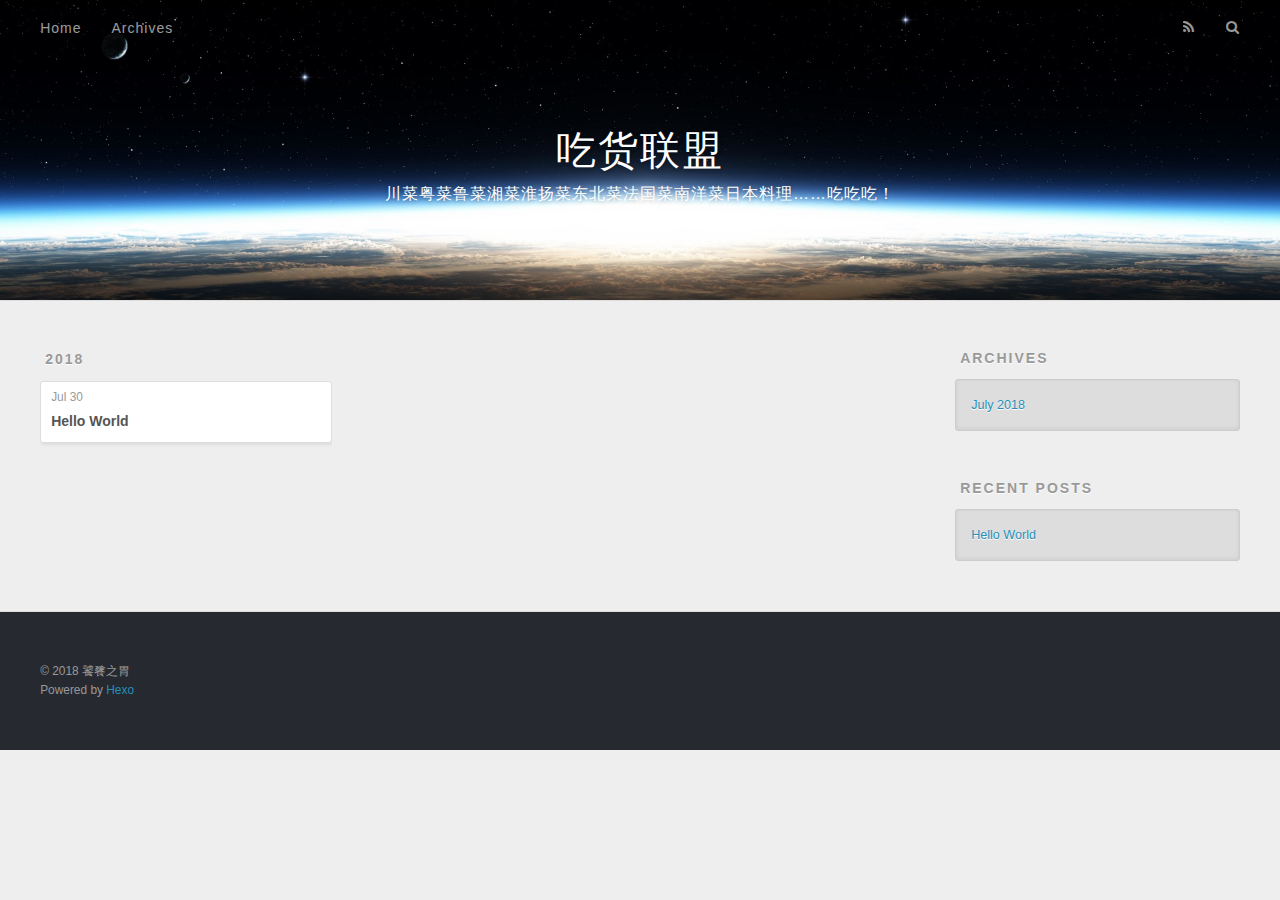
==== archives/index.html @ d6b291f6 "Site updated: 2018-07-30 10:51:39" ====
<!DOCTYPE html>
<html>
<head>
  <meta charset="utf-8">
  

  
  <title>Archives | 吃货联盟</title>
  <meta name="viewport" content="width=device-width, initial-scale=1, maximum-scale=1">
  <meta name="description" content="什么都吃">
<meta property="og:type" content="website">
<meta property="og:title" content="吃货联盟">
<meta property="og:url" content="http://chibufei.github.io/archives/index.html">
<meta property="og:site_name" content="吃货联盟">
<meta property="og:description" content="什么都吃">
<meta property="og:locale" content="zh">
<meta name="twitter:card" content="summary">
<meta name="twitter:title" content="吃货联盟">
<meta name="twitter:description" content="什么都吃">
  
    <link rel="alternate" href="/atom.xml" title="吃货联盟" type="application/atom+xml">
  
  
    <link rel="icon" href="/favicon.png">
  
  
    <link href="//fonts.googleapis.com/css?family=Source+Code+Pro" rel="stylesheet" type="text/css">
  
  <link rel="stylesheet" href="/css/style.css">
</head>

<body>
  <div id="container">
    <div id="wrap">
      <header id="header">
  <div id="banner"></div>
  <div id="header-outer" class="outer">
    <div id="header-title" class="inner">
      <h1 id="logo-wrap">
        <a href="/" id="logo">吃货联盟</a>
      </h1>
      
        <h2 id="subtitle-wrap">
          <a href="/" id="subtitle">川菜粤菜鲁菜湘菜淮扬菜东北菜法国菜南洋菜日本料理……吃吃吃！</a>
        </h2>
      
    </div>
    <div id="header-inner" class="inner">
      <nav id="main-nav">
        <a id="main-nav-toggle" class="nav-icon"></a>
        
          <a class="main-nav-link" href="/">Home</a>
        
          <a class="main-nav-link" href="/archives">Archives</a>
        
      </nav>
      <nav id="sub-nav">
        
          <a id="nav-rss-link" class="nav-icon" href="/atom.xml" title="RSS Feed"></a>
        
        <a id="nav-search-btn" class="nav-icon" title="Search"></a>
      </nav>
      <div id="search-form-wrap">
        <form action="//google.com/search" method="get" accept-charset="UTF-8" class="search-form"><input type="search" name="q" class="search-form-input" placeholder="Search"><button type="submit" class="search-form-submit">&#xF002;</button><input type="hidden" name="sitesearch" value="http://chibufei.github.io"></form>
      </div>
    </div>
  </div>
</header>
      <div class="outer">
        <section id="main">
  
  
    
    
      
      
      <section class="archives-wrap">
        <div class="archive-year-wrap">
          <a href="/archives/2018" class="archive-year">2018</a>
        </div>
        <div class="archives">
    
    <article class="archive-article archive-type-post">
  <div class="archive-article-inner">
    <header class="archive-article-header">
      <a href="/2018/07/30/hello-world/" class="archive-article-date">
  <time datetime="2018-07-30T02:27:54.958Z" itemprop="datePublished">Jul 30</time>
</a>
      
  
    <h1 itemprop="name">
      <a class="archive-article-title" href="/2018/07/30/hello-world/">Hello World</a>
    </h1>
  

    </header>
  </div>
</article>
  
  
    </div></section>
  


</section>
        
          <aside id="sidebar">
  
    

  
    

  
    
  
    
  <div class="widget-wrap">
    <h3 class="widget-title">Archives</h3>
    <div class="widget">
      <ul class="archive-list"><li class="archive-list-item"><a class="archive-list-link" href="/archives/2018/07/">July 2018</a></li></ul>
    </div>
  </div>


  
    
  <div class="widget-wrap">
    <h3 class="widget-title">Recent Posts</h3>
    <div class="widget">
      <ul>
        
          <li>
            <a href="/2018/07/30/hello-world/">Hello World</a>
          </li>
        
      </ul>
    </div>
  </div>

  
</aside>
        
      </div>
      <footer id="footer">
  
  <div class="outer">
    <div id="footer-info" class="inner">
      &copy; 2018 饕餮之胃<br>
      Powered by <a href="http://hexo.io/" target="_blank">Hexo</a>
    </div>
  </div>
</footer>
    </div>
    <nav id="mobile-nav">
  
    <a href="/" class="mobile-nav-link">Home</a>
  
    <a href="/archives" class="mobile-nav-link">Archives</a>
  
</nav>
    

<script src="//ajax.googleapis.com/ajax/libs/jquery/2.0.3/jquery.min.js"></script>


  <link rel="stylesheet" href="/fancybox/jquery.fancybox.css">
  <script src="/fancybox/jquery.fancybox.pack.js"></script>


<script src="/js/script.js"></script>



  </div>
</body>
</html>
---- css/style.css ----
body {
  width: 100%;
}
body:before,
body:after {
  content: "";
  display: table;
}
body:after {
  clear: both;
}
html,
body,
div,
span,
applet,
object,
iframe,
h1,
h2,
h3,
h4,
h5,
h6,
p,
blockquote,
pre,
a,
abbr,
acronym,
address,
big,
cite,
code,
del,
dfn,
em,
img,
ins,
kbd,
q,
s,
samp,
small,
strike,
strong,
sub,
sup,
tt,
var,
dl,
dt,
dd,
ol,
ul,
li,
fieldset,
form,
label,
legend,
table,
caption,
tbody,
tfoot,
thead,
tr,
th,
td {
  margin: 0;
  padding: 0;
  border: 0;
  outline: 0;
  font-weight: inherit;
  font-style: inherit;
  font-family: inherit;
  font-size: 100%;
  vertical-align: baseline;
}
body {
  line-height: 1;
  color: #000;
  background: #fff;
}
ol,
ul {
  list-style: none;
}
table {
  border-collapse: separate;
  border-spacing: 0;
  vertical-align: middle;
}
caption,
th,
td {
  text-align: left;
  font-weight: normal;
  vertical-align: middle;
}
a img {
  border: none;
}
input,
button {
  margin: 0;
  padding: 0;
}
input::-moz-focus-inner,
button::-moz-focus-inner {
  border: 0;
  padding: 0;
}
@font-face {
  font-family: FontAwesome;
  font-style: normal;
  font-weight: normal;
  src: url("fonts/fontawesome-webfont.eot?v=#4.0.3");
  src: url("fonts/fontawesome-webfont.eot?#iefix&v=#4.0.3") format("embedded-opentype"), url("fonts/fontawesome-webfont.woff?v=#4.0.3") format("woff"), url("fonts/fontawesome-webfont.ttf?v=#4.0.3") format("truetype"), url("fonts/fontawesome-webfont.svg#fontawesomeregular?v=#4.0.3") format("svg");
}
html,
body,
#container {
  height: 100%;
}
body {
  background: #eee;
  font: 14px -apple-system, BlinkMacSystemFont, "Segoe UI", "Roboto", "Oxygen", "Ubuntu", "Cantarell", "Fira Sans", "Droid Sans", "Helvetica Neue", sans-serif;
  -webkit-text-size-adjust: 100%;
}
.outer {
  max-width: 1220px;
  margin: 0 auto;
  padding: 0 20px;
}
.outer:before,
.outer:after {
  content: "";
  display: table;
}
.outer:after {
  clear: both;
}
.inner {
  display: inline;
  float: left;
  width: 98.33333333333333%;
  margin: 0 0.833333333333333%;
}
.left,
.alignleft {
  float: left;
}
.right,
.alignright {
  float: right;
}
.clear {
  clear: both;
}
#container {
  position: relative;
}
.mobile-nav-on {
  overflow: hidden;
}
#wrap {
  height: 100%;
  width: 100%;
  position: absolute;
  top: 0;
  left: 0;
  -webkit-transition: 0.2s ease-out;
  -moz-transition: 0.2s ease-out;
  -ms-transition: 0.2s ease-out;
  transition: 0.2s ease-out;
  z-index: 1;
  background: #eee;
}
.mobile-nav-on #wrap {
  left: 280px;
}
@media screen and (min-width: 768px) {
  #main {
    display: inline;
    float: left;
    width: 73.33333333333333%;
    margin: 0 0.833333333333333%;
  }
}
.article-date,
.article-category-link,
.archive-year,
.widget-title {
  text-decoration: none;
  text-transform: uppercase;
  letter-spacing: 2px;
  color: #999;
  margin-bottom: 1em;
  margin-left: 5px;
  line-height: 1em;
  text-shadow: 0 1px #fff;
  font-weight: bold;
}
.article-inner,
.archive-article-inner {
  background: #fff;
  -webkit-box-shadow: 1px 2px 3px #ddd;
  box-shadow: 1px 2px 3px #ddd;
  border: 1px solid #ddd;
  border-radius: 3px;
}
.article-entry h1,
.widget h1 {
  font-size: 2em;
}
.article-entry h2,
.widget h2 {
  font-size: 1.5em;
}
.article-entry h3,
.widget h3 {
  font-size: 1.3em;
}
.article-entry h4,
.widget h4 {
  font-size: 1.2em;
}
.article-entry h5,
.widget h5 {
  font-size: 1em;
}
.article-entry h6,
.widget h6 {
  font-size: 1em;
  color: #999;
}
.article-entry hr,
.widget hr {
  border: 1px dashed #ddd;
}
.article-entry strong,
.widget strong {
  font-weight: bold;
}
.article-entry em,
.widget em,
.article-entry cite,
.widget cite {
  font-style: italic;
}
.article-entry sup,
.widget sup,
.article-entry sub,
.widget sub {
  font-size: 0.75em;
  line-height: 0;
  position: relative;
  vertical-align: baseline;
}
.article-entry sup,
.widget sup {
  top: -0.5em;
}
.article-entry sub,
.widget sub {
  bottom: -0.2em;
}
.article-entry small,
.widget small {
  font-size: 0.85em;
}
.article-entry acronym,
.widget acronym,
.article-entry abbr,
.widget abbr {
  border-bottom: 1px dotted;
}
.article-entry ul,
.widget ul,
.article-entry ol,
.widget ol,
.article-entry dl,
.widget dl {
  margin: 0 20px;
  line-height: 1.6em;
}
.article-entry ul ul,
.widget ul ul,
.article-entry ol ul,
.widget ol ul,
.article-entry ul ol,
.widget ul ol,
.article-entry ol ol,
.widget ol ol {
  margin-top: 0;
  margin-bottom: 0;
}
.article-entry ul,
.widget ul {
  list-style: disc;
}
.article-entry ol,
.widget ol {
  list-style: decimal;
}
.article-entry dt,
.widget dt {
  font-weight: bold;
}
#header {
  height: 300px;
  position: relative;
  border-bottom: 1px solid #ddd;
}
#header:before,
#header:after {
  content: "";
  position: absolute;
  left: 0;
  right: 0;
  height: 40px;
}
#header:before {
  top: 0;
  background: -webkit-linear-gradient(rgba(0,0,0,0.2), transparent);
  background: -moz-linear-gradient(rgba(0,0,0,0.2), transparent);
  background: -ms-linear-gradient(rgba(0,0,0,0.2), transparent);
  background: linear-gradient(rgba(0,0,0,0.2), transparent);
}
#header:after {
  bottom: 0;
  background: -webkit-linear-gradient(transparent, rgba(0,0,0,0.2));
  background: -moz-linear-gradient(transparent, rgba(0,0,0,0.2));
  background: -ms-linear-gradient(transparent, rgba(0,0,0,0.2));
  background: linear-gradient(transparent, rgba(0,0,0,0.2));
}
#header-outer {
  height: 100%;
  position: relative;
}
#header-inner {
  position: relative;
  overflow: hidden;
}
#banner {
  position: absolute;
  top: 0;
  left: 0;
  width: 100%;
  height: 100%;
  background: url("images/banner.jpg") center #000;
  -webkit-background-size: cover;
  -moz-background-size: cover;
  background-size: cover;
  z-index: -1;
}
#header-title {
  text-align: center;
  height: 40px;
  position: absolute;
  top: 50%;
  left: 0;
  margin-top: -20px;
}
#logo,
#subtitle {
  text-decoration: none;
  color: #fff;
  font-weight: 300;
  text-shadow: 0 1px 4px rgba(0,0,0,0.3);
}
#logo {
  font-size: 40px;
  line-height: 40px;
  letter-spacing: 2px;
}
#subtitle {
  font-size: 16px;
  line-height: 16px;
  letter-spacing: 1px;
}
#subtitle-wrap {
  margin-top: 16px;
}
#main-nav {
  float: left;
  margin-left: -15px;
}
.nav-icon,
.main-nav-link {
  float: left;
  color: #fff;
  opacity: 0.6;
  text-decoration: none;
  text-shadow: 0 1px rgba(0,0,0,0.2);
  -webkit-transition: opacity 0.2s;
  -moz-transition: opacity 0.2s;
  -ms-transition: opacity 0.2s;
  transition: opacity 0.2s;
  display: block;
  padding: 20px 15px;
}
.nav-icon:hover,
.main-nav-link:hover {
  opacity: 1;
}
.nav-icon {
  font-family: FontAwesome;
  text-align: center;
  font-size: 14px;
  width: 14px;
  height: 14px;
  padding: 20px 15px;
  position: relative;
  cursor: pointer;
}
.main-nav-link {
  font-weight: 300;
  letter-spacing: 1px;
}
@media screen and (max-width: 479px) {
  .main-nav-link {
    display: none;
  }
}
#main-nav-toggle {
  display: none;
}
#main-nav-toggle:before {
  content: "\f0c9";
}
@media screen and (max-width: 479px) {
  #main-nav-toggle {
    display: block;
  }
}
#sub-nav {
  float: right;
  margin-right: -15px;
}
#nav-rss-link:before {
  content: "\f09e";
}
#nav-search-btn:before {
  content: "\f002";
}
#search-form-wrap {
  position: absolute;
  top: 15px;
  width: 150px;
  height: 30px;
  right: -150px;
  opacity: 0;
  -webkit-transition: 0.2s ease-out;
  -moz-transition: 0.2s ease-out;
  -ms-transition: 0.2s ease-out;
  transition: 0.2s ease-out;
}
#search-form-wrap.on {
  opacity: 1;
  right: 0;
}
@media screen and (max-width: 479px) {
  #search-form-wrap {
    width: 100%;
    right: -100%;
  }
}
.search-form {
  position: absolute;
  top: 0;
  left: 0;
  right: 0;
  background: #fff;
  padding: 5px 15px;
  border-radius: 15px;
  -webkit-box-shadow: 0 0 10px rgba(0,0,0,0.3);
  box-shadow: 0 0 10px rgba(0,0,0,0.3);
}
.search-form-input {
  border: none;
  background: none;
  color: #555;
  width: 100%;
  font: 13px -apple-system, BlinkMacSystemFont, "Segoe UI", "Roboto", "Oxygen", "Ubuntu", "Cantarell", "Fira Sans", "Droid Sans", "Helvetica Neue", sans-serif;
  outline: none;
}
.search-form-input::-webkit-search-results-decoration,
.search-form-input::-webkit-search-cancel-button {
  -webkit-appearance: none;
}
.search-form-submit {
  position: absolute;
  top: 50%;
  right: 10px;
  margin-top: -7px;
  font: 13px FontAwesome;
  border: none;
  background: none;
  color: #bbb;
  cursor: pointer;
}
.search-form-submit:hover,
.search-form-submit:focus {
  color: #777;
}
.article {
  margin: 50px 0;
}
.article-inner {
  overflow: hidden;
}
.article-meta:before,
.article-meta:after {
  content: "";
  display: table;
}
.article-meta:after {
  clear: both;
}
.article-date {
  float: left;
}
.article-category {
  float: left;
  line-height: 1em;
  color: #ccc;
  text-shadow: 0 1px #fff;
  margin-left: 8px;
}
.article-category:before {
  content: "\2022";
}
.article-category-link {
  margin: 0 12px 1em;
}
.article-header {
  padding: 20px 20px 0;
}
.article-title {
  text-decoration: none;
  font-size: 2em;
  font-weight: bold;
  color: #555;
  line-height: 1.1em;
  -webkit-transition: color 0.2s;
  -moz-transition: color 0.2s;
  -ms-transition: color 0.2s;
  transition: color 0.2s;
}
a.article-title:hover {
  color: #258fb8;
}
.article-entry {
  color: #555;
  padding: 0 20px;
}
.article-entry:before,
.article-entry:after {
  content: "";
  display: table;
}
.article-entry:after {
  clear: both;
}
.article-entry p,
.article-entry table {
  line-height: 1.6em;
  margin: 1.6em 0;
}
.article-entry h1,
.article-entry h2,
.article-entry h3,
.article-entry h4,
.article-entry h5,
.article-entry h6 {
  font-weight: bold;
}
.article-entry h1,
.article-entry h2,
.article-entry h3,
.article-entry h4,
.article-entry h5,
.article-entry h6 {
  line-height: 1.1em;
  margin: 1.1em 0;
}
.article-entry a {
  color: #258fb8;
  text-decoration: none;
}
.article-entry a:hover {
  text-decoration: underline;
}
.article-entry ul,
.article-entry ol,
.article-entry dl {
  margin-top: 1.6em;
  margin-bottom: 1.6em;
}
.article-entry img,
.article-entry video {
  max-width: 100%;
  height: auto;
  display: block;
  margin: auto;
}
.article-entry iframe {
  border: none;
}
.article-entry table {
  width: 100%;
  border-collapse: collapse;
  border-spacing: 0;
}
.article-entry th {
  font-weight: bold;
  border-bottom: 3px solid #ddd;
  padding-bottom: 0.5em;
}
.article-entry td {
  border-bottom: 1px solid #ddd;
  padding: 10px 0;
}
.article-entry blockquote {
  font-family: Georgia, "Times New Roman", serif;
  font-size: 1.4em;
  margin: 1.6em 20px;
  text-align: center;
}
.article-entry blockquote footer {
  font-size: 14px;
  margin: 1.6em 0;
  font-family: -apple-system, BlinkMacSystemFont, "Segoe UI", "Roboto", "Oxygen", "Ubuntu", "Cantarell", "Fira Sans", "Droid Sans", "Helvetica Neue", sans-serif;
}
.article-entry blockquote footer cite:before {
  content: "—";
  padding: 0 0.5em;
}
.article-entry .pullquote {
  text-align: left;
  width: 45%;
  margin: 0;
}
.article-entry .pullquote.left {
  margin-left: 0.5em;
  margin-right: 1em;
}
.article-entry .pullquote.right {
  margin-right: 0.5em;
  margin-left: 1em;
}
.article-entry .caption {
  color: #999;
  display: block;
  font-size: 0.9em;
  margin-top: 0.5em;
  position: relative;
  text-align: center;
}
.article-entry .video-container {
  position: relative;
  padding-top: 56.25%;
  height: 0;
  overflow: hidden;
}
.article-entry .video-container iframe,
.article-entry .video-container object,
.article-entry .video-container embed {
  position: absolute;
  top: 0;
  left: 0;
  width: 100%;
  height: 100%;
  margin-top: 0;
}
.article-more-link a {
  display: inline-block;
  line-height: 1em;
  padding: 6px 15px;
  border-radius: 15px;
  background: #eee;
  color: #999;
  text-shadow: 0 1px #fff;
  text-decoration: none;
}
.article-more-link a:hover {
  background: #258fb8;
  color: #fff;
  text-decoration: none;
  text-shadow: 0 1px #1e7293;
}
.article-footer {
  font-size: 0.85em;
  line-height: 1.6em;
  border-top: 1px solid #ddd;
  padding-top: 1.6em;
  margin: 0 20px 20px;
}
.article-footer:before,
.article-footer:after {
  content: "";
  display: table;
}
.article-footer:after {
  clear: both;
}
.article-footer a {
  color: #999;
  text-decoration: none;
}
.article-footer a:hover {
  color: #555;
}
.article-tag-list-item {
  float: left;
  margin-right: 10px;
}
.article-tag-list-link:before {
  content: "#";
}
.article-comment-link {
  float: right;
}
.article-comment-link:before {
  content: "\f075";
  font-family: FontAwesome;
  padding-right: 8px;
}
.article-share-link {
  cursor: pointer;
  float: right;
  margin-left: 20px;
}
.article-share-link:before {
  content: "\f064";
  font-family: FontAwesome;
  padding-right: 6px;
}
#article-nav {
  position: relative;
}
#article-nav:before,
#article-nav:after {
  content: "";
  display: table;
}
#article-nav:after {
  clear: both;
}
@media screen and (min-width: 768px) {
  #article-nav {
    margin: 50px 0;
  }
  #article-nav:before {
    width: 8px;
    height: 8px;
    position: absolute;
    top: 50%;
    left: 50%;
    margin-top: -4px;
    margin-left: -4px;
    content: "";
    border-radius: 50%;
    background: #ddd;
    -webkit-box-shadow: 0 1px 2px #fff;
    box-shadow: 0 1px 2px #fff;
  }
}
.article-nav-link-wrap {
  text-decoration: none;
  text-shadow: 0 1px #fff;
  color: #999;
  -webkit-box-sizing: border-box;
  -moz-box-sizing: border-box;
  box-sizing: border-box;
  margin-top: 50px;
  text-align: center;
  display: block;
}
.article-nav-link-wrap:hover {
  color: #555;
}
@media screen and (min-width: 768px) {
  .article-nav-link-wrap {
    width: 50%;
    margin-top: 0;
  }
}
@media screen and (min-width: 768px) {
  #article-nav-newer {
    float: left;
    text-align: right;
    padding-right: 20px;
  }
}
@media screen and (min-width: 768px) {
  #article-nav-older {
    float: right;
    text-align: left;
    padding-left: 20px;
  }
}
.article-nav-caption {
  text-transform: uppercase;
  letter-spacing: 2px;
  color: #ddd;
  line-height: 1em;
  font-weight: bold;
}
#article-nav-newer .article-nav-caption {
  margin-right: -2px;
}
.article-nav-title {
  font-size: 0.85em;
  line-height: 1.6em;
  margin-top: 0.5em;
}
.article-share-box {
  position: absolute;
  display: none;
  background: #fff;
  -webkit-box-shadow: 1px 2px 10px rgba(0,0,0,0.2);
  box-shadow: 1px 2px 10px rgba(0,0,0,0.2);
  border-radius: 3px;
  margin-left: -145px;
  overflow: hidden;
  z-index: 1;
}
.article-share-box.on {
  display: block;
}
.article-share-input {
  width: 100%;
  background: none;
  -webkit-box-sizing: border-box;
  -moz-box-sizing: border-box;
  box-sizing: border-box;
  font: 14px -apple-system, BlinkMacSystemFont, "Segoe UI", "Roboto", "Oxygen", "Ubuntu", "Cantarell", "Fira Sans", "Droid Sans", "Helvetica Neue", sans-serif;
  padding: 0 15px;
  color: #555;
  outline: none;
  border: 1px solid #ddd;
  border-radius: 3px 3px 0 0;
  height: 36px;
  line-height: 36px;
}
.article-share-links {
  background: #eee;
}
.article-share-links:before,
.article-share-links:after {
  content: "";
  display: table;
}
.article-share-links:after {
  clear: both;
}
.article-share-twitter,
.article-share-facebook,
.article-share-pinterest,
.article-share-google {
  width: 50px;
  height: 36px;
  display: block;
  float: left;
  position: relative;
  color: #999;
  text-shadow: 0 1px #fff;
}
.article-share-twitter:before,
.article-share-facebook:before,
.article-share-pinterest:before,
.article-share-google:before {
  font-size: 20px;
  font-family: FontAwesome;
  width: 20px;
  height: 20px;
  position: absolute;
  top: 50%;
  left: 50%;
  margin-top: -10px;
  margin-left: -10px;
  text-align: center;
}
.article-share-twitter:hover,
.article-share-facebook:hover,
.article-share-pinterest:hover,
.article-share-google:hover {
  color: #fff;
}
.article-share-twitter:before {
  content: "\f099";
}
.article-share-twitter:hover {
  background: #00aced;
  text-shadow: 0 1px #008abe;
}
.article-share-facebook:before {
  content: "\f09a";
}
.article-share-facebook:hover {
  background: #3b5998;
  text-shadow: 0 1px #2f477a;
}
.article-share-pinterest:before {
  content: "\f0d2";
}
.article-share-pinterest:hover {
  background: #cb2027;
  text-shadow: 0 1px #a21a1f;
}
.article-share-google:before {
  content: "\f0d5";
}
.article-share-google:hover {
  background: #dd4b39;
  text-shadow: 0 1px #be3221;
}
.article-gallery {
  background: #000;
  position: relative;
}
.article-gallery-photos {
  position: relative;
  overflow: hidden;
}
.article-gallery-img {
  display: none;
  max-width: 100%;
}
.article-gallery-img:first-child {
  display: block;
}
.article-gallery-img.loaded {
  position: absolute;
  display: block;
}
.article-gallery-img img {
  display: block;
  max-width: 100%;
  margin: 0 auto;
}
#comments {
  background: #fff;
  -webkit-box-shadow: 1px 2px 3px #ddd;
  box-shadow: 1px 2px 3px #ddd;
  padding: 20px;
  border: 1px solid #ddd;
  border-radius: 3px;
  margin: 50px 0;
}
#comments a {
  color: #258fb8;
}
.archives-wrap {
  margin: 50px 0;
}
.archives:before,
.archives:after {
  content: "";
  display: table;
}
.archives:after {
  clear: both;
}
.archive-year-wrap {
  margin-bottom: 1em;
}
.archives {
  -webkit-column-gap: 10px;
  -moz-column-gap: 10px;
  column-gap: 10px;
}
@media screen and (min-width: 480px) and (max-width: 767px) {
  .archives {
    -webkit-column-count: 2;
    -moz-column-count: 2;
    column-count: 2;
  }
}
@media screen and (min-width: 768px) {
  .archives {
    -webkit-column-count: 3;
    -moz-column-count: 3;
    column-count: 3;
  }
}
.archive-article {
  -webkit-column-break-inside: avoid;
  page-break-inside: avoid;
  overflow: hidden;
  break-inside: avoid-column;
}
.archive-article-inner {
  padding: 10px;
  margin-bottom: 15px;
}
.archive-article-title {
  text-decoration: none;
  font-weight: bold;
  color: #555;
  -webkit-transition: color 0.2s;
  -moz-transition: color 0.2s;
  -ms-transition: color 0.2s;
  transition: color 0.2s;
  line-height: 1.6em;
}
.archive-article-title:hover {
  color: #258fb8;
}
.archive-article-footer {
  margin-top: 1em;
}
.archive-article-date {
  color: #999;
  text-decoration: none;
  font-size: 0.85em;
  line-height: 1em;
  margin-bottom: 0.5em;
  display: block;
}
#page-nav {
  margin: 50px auto;
  background: #fff;
  -webkit-box-shadow: 1px 2px 3px #ddd;
  box-shadow: 1px 2px 3px #ddd;
  border: 1px solid #ddd;
  border-radius: 3px;
  text-align: center;
  color: #999;
  overflow: hidden;
}
#page-nav:before,
#page-nav:after {
  content: "";
  display: table;
}
#page-nav:after {
  clear: both;
}
#page-nav a,
#page-nav span {
  padding: 10px 20px;
  line-height: 1;
  height: 2ex;
}
#page-nav a {
  color: #999;
  text-decoration: none;
}
#page-nav a:hover {
  background: #999;
  color: #fff;
}
#page-nav .prev {
  float: left;
}
#page-nav .next {
  float: right;
}
#page-nav .page-number {
  display: inline-block;
}
@media screen and (max-width: 479px) {
  #page-nav .page-number {
    display: none;
  }
}
#page-nav .current {
  color: #555;
  font-weight: bold;
}
#page-nav .space {
  color: #ddd;
}
#footer {
  background: #262a30;
  padding: 50px 0;
  border-top: 1px solid #ddd;
  color: #999;
}
#footer a {
  color: #258fb8;
  text-decoration: none;
}
#footer a:hover {
  text-decoration: underline;
}
#footer-info {
  line-height: 1.6em;
  font-size: 0.85em;
}
.article-entry pre,
.article-entry .highlight {
  background: #2d2d2d;
  margin: 0 -20px;
  padding: 15px 20px;
  border-style: solid;
  border-color: #ddd;
  border-width: 1px 0;
  overflow: auto;
  color: #ccc;
  line-height: 22.400000000000002px;
}
.article-entry .highlight .gutter pre,
.article-entry .gist .gist-file .gist-data .line-numbers {
  color: #666;
  font-size: 0.85em;
}
.article-entry pre,
.article-entry code {
  font-family: "Source Code Pro", Consolas, Monaco, Menlo, Consolas, monospace;
}
.article-entry code {
  background: #eee;
  text-shadow: 0 1px #fff;
  padding: 0 0.3em;
}
.article-entry pre code {
  background: none;
  text-shadow: none;
  padding: 0;
}
.article-entry .highlight pre {
  border: none;
  margin: 0;
  padding: 0;
}
.article-entry .highlight table {
  margin: 0;
  width: auto;
}
.article-entry .highlight td {
  border: none;
  padding: 0;
}
.article-entry .highlight figcaption {
  font-size: 0.85em;
  color: #999;
  line-height: 1em;
  margin-bottom: 1em;
}
.article-entry .highlight figcaption:before,
.article-entry .highlight figcaption:after {
  content: "";
  display: table;
}
.article-entry .highlight figcaption:after {
  clear: both;
}
.article-entry .highlight figcaption a {
  float: right;
}
.article-entry .highlight .gutter pre {
  text-align: right;
  padding-right: 20px;
}
.article-entry .highlight .line {
  height: 22.400000000000002px;
}
.article-entry .highlight .line.marked {
  background: #515151;
}
.article-entry .gist {
  margin: 0 -20px;
  border-style: solid;
  border-color: #ddd;
  border-width: 1px 0;
  background: #2d2d2d;
  padding: 15px 20px 15px 0;
}
.article-entry .gist .gist-file {
  border: none;
  font-family: "Source Code Pro", Consolas, Monaco, Menlo, Consolas, monospace;
  margin: 0;
}
.article-entry .gist .gist-file .gist-data {
  background: none;
  border: none;
}
.article-entry .gist .gist-file .gist-data .line-numbers {
  background: none;
  border: none;
  padding: 0 20px 0 0;
}
.article-entry .gist .gist-file .gist-data .line-data {
  padding: 0 !important;
}
.article-entry .gist .gist-file .highlight {
  margin: 0;
  padding: 0;
  border: none;
}
.article-entry .gist .gist-file .gist-meta {
  background: #2d2d2d;
  color: #999;
  font: 0.85em -apple-system, BlinkMacSystemFont, "Segoe UI", "Roboto", "Oxygen", "Ubuntu", "Cantarell", "Fira Sans", "Droid Sans", "Helvetica Neue", sans-serif;
  text-shadow: 0 0;
  padding: 0;
  margin-top: 1em;
  margin-left: 20px;
}
.article-entry .gist .gist-file .gist-meta a {
  color: #258fb8;
  font-weight: normal;
}
.article-entry .gist .gist-file .gist-meta a:hover {
  text-decoration: underline;
}
pre .comment,
pre .title {
  color: #999;
}
pre .variable,
pre .attribute,
pre .tag,
pre .regexp,
pre .ruby .constant,
pre .xml .tag .title,
pre .xml .pi,
pre .xml .doctype,
pre .html .doctype,
pre .css .id,
pre .css .class,
pre .css .pseudo {
  color: #f2777a;
}
pre .number,
pre .preprocessor,
pre .built_in,
pre .literal,
pre .params,
pre .constant {
  color: #f99157;
}
pre .class,
pre .ruby .class .title,
pre .css .rules .attribute {
  color: #9c9;
}
pre .string,
pre .value,
pre .inheritance,
pre .header,
pre .ruby .symbol,
pre .xml .cdata {
  color: #9c9;
}
pre .css .hexcolor {
  color: #6cc;
}
pre .function,
pre .python .decorator,
pre .python .title,
pre .ruby .function .title,
pre .ruby .title .keyword,
pre .perl .sub,
pre .javascript .title,
pre .coffeescript .title {
  color: #69c;
}
pre .keyword,
pre .javascript .function {
  color: #c9c;
}
@media screen and (max-width: 479px) {
  #mobile-nav {
    position: absolute;
    top: 0;
    left: 0;
    width: 280px;
    height: 100%;
    background: #191919;
    border-right: 1px solid #fff;
  }
}
@media screen and (max-width: 479px) {
  .mobile-nav-link {
    display: block;
    color: #999;
    text-decoration: none;
    padding: 15px 20px;
    font-weight: bold;
  }
  .mobile-nav-link:hover {
    color: #fff;
  }
}
@media screen and (min-width: 768px) {
  #sidebar {
    display: inline;
    float: left;
    width: 23.333333333333332%;
    margin: 0 0.833333333333333%;
  }
}
.widget-wrap {
  margin: 50px 0;
}
.widget {
  color: #777;
  text-shadow: 0 1px #fff;
  background: #ddd;
  -webkit-box-shadow: 0 -1px 4px #ccc inset;
  box-shadow: 0 -1px 4px #ccc inset;
  border: 1px solid #ccc;
  padding: 15px;
  border-radius: 3px;
}
.widget a {
  color: #258fb8;
  text-decoration: none;
}
.widget a:hover {
  text-decoration: underline;
}
.widget ul ul,
.widget ol ul,
.widget dl ul,
.widget ul ol,
.widget ol ol,
.widget dl ol,
.widget ul dl,
.widget ol dl,
.widget dl dl {
  margin-left: 15px;
  list-style: disc;
}
.widget {
  line-height: 1.6em;
  word-wrap: break-word;
  font-size: 0.9em;
}
.widget ul,
.widget ol {
  list-style: none;
  margin: 0;
}
.widget ul ul,
.widget ol ul,
.widget ul ol,
.widget ol ol {
  margin: 0 20px;
}
.widget ul ul,
.widget ol ul {
  list-style: disc;
}
.widget ul ol,
.widget ol ol {
  list-style: decimal;
}
.category-list-count,
.tag-list-count,
.archive-list-count {
  padding-left: 5px;
  color: #999;
  font-size: 0.85em;
}
.category-list-count:before,
.tag-list-count:before,
.archive-list-count:before {
  content: "(";
}
.category-list-count:after,
.tag-list-count:after,
.archive-list-count:after {
  content: ")";
}
.tagcloud a {
  margin-right: 5px;
  display: inline-block;
}
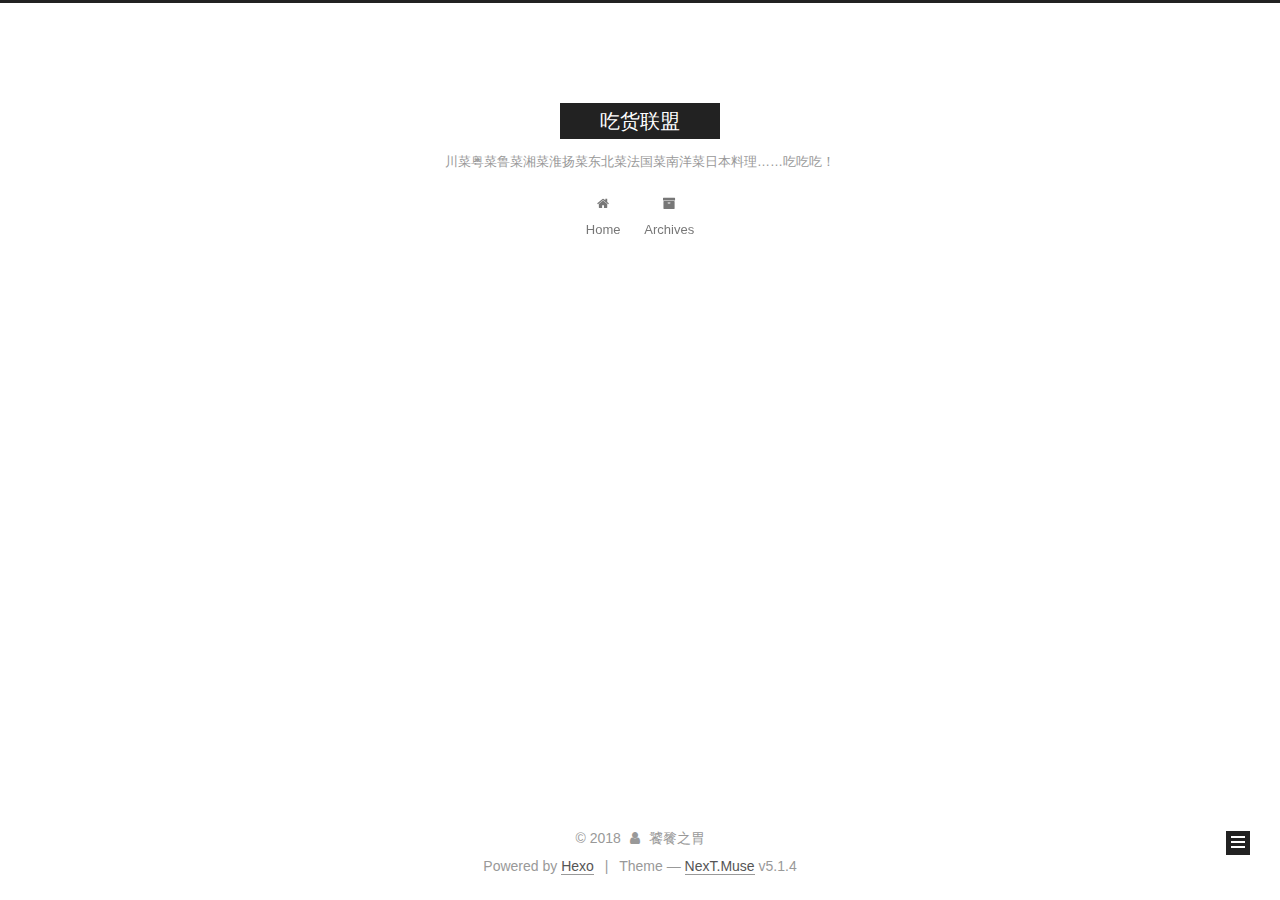
==== commit 2136ab76: "Site updated: 2018-07-30 11:09:52" ====
--- a/archives/index.html
+++ b/archives/index.html
@@ -1,13 +1,85 @@
 <!DOCTYPE html>
-<html>
+
+
+
+  
+
+
+<html class="theme-next muse use-motion" lang="zh">
 <head>
-  <meta charset="utf-8">
-  
-
-  
-  <title>Archives | 吃货联盟</title>
-  <meta name="viewport" content="width=device-width, initial-scale=1, maximum-scale=1">
-  <meta name="description" content="什么都吃">
+  <meta charset="UTF-8"/>
+<meta http-equiv="X-UA-Compatible" content="IE=edge" />
+<meta name="viewport" content="width=device-width, initial-scale=1, maximum-scale=1"/>
+<meta name="theme-color" content="#222">
+
+
+
+
+
+
+
+
+
+<meta http-equiv="Cache-Control" content="no-transform" />
+<meta http-equiv="Cache-Control" content="no-siteapp" />
+
+
+
+
+
+
+
+
+
+
+
+
+
+
+
+
+  
+  
+  <link href="/lib/fancybox/source/jquery.fancybox.css?v=2.1.5" rel="stylesheet" type="text/css" />
+
+
+
+
+
+
+
+<link href="/lib/font-awesome/css/font-awesome.min.css?v=4.6.2" rel="stylesheet" type="text/css" />
+
+<link href="/css/main.css?v=5.1.4" rel="stylesheet" type="text/css" />
+
+
+  <link rel="apple-touch-icon" sizes="180x180" href="/images/apple-touch-icon-next.png?v=5.1.4">
+
+
+  <link rel="icon" type="image/png" sizes="32x32" href="/images/favicon-32x32-next.png?v=5.1.4">
+
+
+  <link rel="icon" type="image/png" sizes="16x16" href="/images/favicon-16x16-next.png?v=5.1.4">
+
+
+  <link rel="mask-icon" href="/images/logo.svg?v=5.1.4" color="#222">
+
+
+
+
+
+  <meta name="keywords" content="Hexo, NexT" />
+
+
+
+
+
+
+
+
+
+
+<meta name="description" content="什么都吃">
 <meta property="og:type" content="website">
 <meta property="og:title" content="吃货联盟">
 <meta property="og:url" content="http://chibufei.github.io/archives/index.html">
@@ -17,161 +89,466 @@
 <meta name="twitter:card" content="summary">
 <meta name="twitter:title" content="吃货联盟">
 <meta name="twitter:description" content="什么都吃">
-  
-    <link rel="alternate" href="/atom.xml" title="吃货联盟" type="application/atom+xml">
-  
-  
-    <link rel="icon" href="/favicon.png">
-  
-  
-    <link href="//fonts.googleapis.com/css?family=Source+Code+Pro" rel="stylesheet" type="text/css">
-  
-  <link rel="stylesheet" href="/css/style.css">
+
+
+
+<script type="text/javascript" id="hexo.configurations">
+  var NexT = window.NexT || {};
+  var CONFIG = {
+    root: '/',
+    scheme: 'Muse',
+    version: '5.1.4',
+    sidebar: {"position":"left","display":"post","offset":12,"b2t":false,"scrollpercent":false,"onmobile":false},
+    fancybox: true,
+    tabs: true,
+    motion: {"enable":true,"async":false,"transition":{"post_block":"fadeIn","post_header":"slideDownIn","post_body":"slideDownIn","coll_header":"slideLeftIn","sidebar":"slideUpIn"}},
+    duoshuo: {
+      userId: '0',
+      author: 'Author'
+    },
+    algolia: {
+      applicationID: '',
+      apiKey: '',
+      indexName: '',
+      hits: {"per_page":10},
+      labels: {"input_placeholder":"Search for Posts","hits_empty":"We didn't find any results for the search: ${query}","hits_stats":"${hits} results found in ${time} ms"}
+    }
+  };
+</script>
+
+
+
+  <link rel="canonical" href="http://chibufei.github.io/archives/"/>
+
+
+
+
+
+  <title>Archive | 吃货联盟</title>
+  
+
+
+
+
+
+
+
+
 </head>
 
-<body>
-  <div id="container">
-    <div id="wrap">
-      <header id="header">
-  <div id="banner"></div>
-  <div id="header-outer" class="outer">
-    <div id="header-title" class="inner">
-      <h1 id="logo-wrap">
-        <a href="/" id="logo">吃货联盟</a>
-      </h1>
-      
-        <h2 id="subtitle-wrap">
-          <a href="/" id="subtitle">川菜粤菜鲁菜湘菜淮扬菜东北菜法国菜南洋菜日本料理……吃吃吃！</a>
-        </h2>
-      
+<body itemscope itemtype="http://schema.org/WebPage" lang="zh">
+
+  
+  
+    
+  
+
+  <div class="container sidebar-position-left page-archive">
+    <div class="headband"></div>
+
+    <header id="header" class="header" itemscope itemtype="http://schema.org/WPHeader">
+      <div class="header-inner"><div class="site-brand-wrapper">
+  <div class="site-meta ">
+    
+
+    <div class="custom-logo-site-title">
+      <a href="/"  class="brand" rel="start">
+        <span class="logo-line-before"><i></i></span>
+        <span class="site-title">吃货联盟</span>
+        <span class="logo-line-after"><i></i></span>
+      </a>
     </div>
-    <div id="header-inner" class="inner">
-      <nav id="main-nav">
-        <a id="main-nav-toggle" class="nav-icon"></a>
-        
-          <a class="main-nav-link" href="/">Home</a>
-        
-          <a class="main-nav-link" href="/archives">Archives</a>
-        
-      </nav>
-      <nav id="sub-nav">
-        
-          <a id="nav-rss-link" class="nav-icon" href="/atom.xml" title="RSS Feed"></a>
-        
-        <a id="nav-search-btn" class="nav-icon" title="Search"></a>
-      </nav>
-      <div id="search-form-wrap">
-        <form action="//google.com/search" method="get" accept-charset="UTF-8" class="search-form"><input type="search" name="q" class="search-form-input" placeholder="Search"><button type="submit" class="search-form-submit">&#xF002;</button><input type="hidden" name="sitesearch" value="http://chibufei.github.io"></form>
+      
+        <p class="site-subtitle">川菜粤菜鲁菜湘菜淮扬菜东北菜法国菜南洋菜日本料理……吃吃吃！</p>
+      
+  </div>
+
+  <div class="site-nav-toggle">
+    <button>
+      <span class="btn-bar"></span>
+      <span class="btn-bar"></span>
+      <span class="btn-bar"></span>
+    </button>
+  </div>
+</div>
+
+<nav class="site-nav">
+  
+
+  
+    <ul id="menu" class="menu">
+      
+        
+        <li class="menu-item menu-item-home">
+          <a href="/" rel="section">
+            
+              <i class="menu-item-icon fa fa-fw fa-home"></i> <br />
+            
+            Home
+          </a>
+        </li>
+      
+        
+        <li class="menu-item menu-item-archives">
+          <a href="/archives/" rel="section">
+            
+              <i class="menu-item-icon fa fa-fw fa-archive"></i> <br />
+            
+            Archives
+          </a>
+        </li>
+      
+
+      
+    </ul>
+  
+
+  
+</nav>
+
+
+
+ </div>
+    </header>
+
+    <main id="main" class="main">
+      <div class="main-inner">
+        <div class="content-wrap">
+          <div id="content" class="content">
+            
+
+  
+  
+  
+  <div class="post-block archive">
+    <div id="posts" class="posts-collapse">
+      <span class="archive-move-on"></span>
+
+      <span class="archive-page-counter">
+        
+        
+        
+          
+        
+        Um..! 1 post. Keep on posting.
+      </span>
+
+      
+
+        
+        
+        
+
+        
+          
+          <div class="collection-title">
+            <h1 class="archive-year" id="archive-year-2018">2018</h1>
+          </div>
+        
+        
+
+        
+
+  <article class="post post-type-normal" itemscope itemtype="http://schema.org/Article">
+    <header class="post-header">
+
+      <h2 class="post-title">
+        
+            <a class="post-title-link" href="/2018/07/30/hello-world/" itemprop="url">
+              
+                <span itemprop="name">Hello World</span>
+              
+            </a>
+        
+      </h2>
+
+      <div class="post-meta">
+        <time class="post-time" itemprop="dateCreated"
+              datetime="2018-07-30T10:27:54+08:00"
+              content="2018-07-30" >
+          07-30
+        </time>
       </div>
+
+    </header>
+  </article>
+
+
+
+      
+
     </div>
   </div>
-</header>
-      <div class="outer">
-        <section id="main">
-  
-  
-    
-    
-      
-      
-      <section class="archives-wrap">
-        <div class="archive-year-wrap">
-          <a href="/archives/2018" class="archive-year">2018</a>
+  
+  
+  
+
+  
+
+
+
+          </div>
+          
+
+
+          
+
         </div>
-        <div class="archives">
-    
-    <article class="archive-article archive-type-post">
-  <div class="archive-article-inner">
-    <header class="archive-article-header">
-      <a href="/2018/07/30/hello-world/" class="archive-article-date">
-  <time datetime="2018-07-30T02:27:54.958Z" itemprop="datePublished">Jul 30</time>
-</a>
-      
-  
-    <h1 itemprop="name">
-      <a class="archive-article-title" href="/2018/07/30/hello-world/">Hello World</a>
-    </h1>
-  
-
-    </header>
-  </div>
-</article>
-  
-  
-    </div></section>
-  
-
-
-</section>
-        
-          <aside id="sidebar">
-  
-    
-
-  
-    
-
-  
-    
-  
-    
-  <div class="widget-wrap">
-    <h3 class="widget-title">Archives</h3>
-    <div class="widget">
-      <ul class="archive-list"><li class="archive-list-item"><a class="archive-list-link" href="/archives/2018/07/">July 2018</a></li></ul>
+        
+          
+  
+  <div class="sidebar-toggle">
+    <div class="sidebar-toggle-line-wrap">
+      <span class="sidebar-toggle-line sidebar-toggle-line-first"></span>
+      <span class="sidebar-toggle-line sidebar-toggle-line-middle"></span>
+      <span class="sidebar-toggle-line sidebar-toggle-line-last"></span>
     </div>
   </div>
 
-
-  
+  <aside id="sidebar" class="sidebar">
     
-  <div class="widget-wrap">
-    <h3 class="widget-title">Recent Posts</h3>
-    <div class="widget">
-      <ul>
-        
-          <li>
-            <a href="/2018/07/30/hello-world/">Hello World</a>
-          </li>
-        
-      </ul>
+    <div class="sidebar-inner">
+
+      
+
+      
+
+      <section class="site-overview-wrap sidebar-panel sidebar-panel-active">
+        <div class="site-overview">
+          <div class="site-author motion-element" itemprop="author" itemscope itemtype="http://schema.org/Person">
+            
+              <p class="site-author-name" itemprop="name">饕餮之胃</p>
+              <p class="site-description motion-element" itemprop="description">什么都吃</p>
+          </div>
+
+          <nav class="site-state motion-element">
+
+            
+              <div class="site-state-item site-state-posts">
+              
+                <a href="/archives/">
+              
+                  <span class="site-state-item-count">1</span>
+                  <span class="site-state-item-name">posts</span>
+                </a>
+              </div>
+            
+
+            
+
+            
+
+          </nav>
+
+          
+
+          
+
+          
+          
+
+          
+          
+
+          
+
+        </div>
+      </section>
+
+      
+
+      
+
     </div>
+  </aside>
+
+
+        
+      </div>
+    </main>
+
+    <footer id="footer" class="footer">
+      <div class="footer-inner">
+        <div class="copyright">&copy; <span itemprop="copyrightYear">2018</span>
+  <span class="with-love">
+    <i class="fa fa-user"></i>
+  </span>
+  <span class="author" itemprop="copyrightHolder">饕餮之胃</span>
+
+  
+</div>
+
+
+  <div class="powered-by">Powered by <a class="theme-link" target="_blank" href="https://hexo.io">Hexo</a></div>
+
+
+
+  <span class="post-meta-divider">|</span>
+
+
+
+  <div class="theme-info">Theme &mdash; <a class="theme-link" target="_blank" href="https://github.com/iissnan/hexo-theme-next">NexT.Muse</a> v5.1.4</div>
+
+
+
+
+        
+
+
+
+
+
+
+
+        
+      </div>
+    </footer>
+
+    
+      <div class="back-to-top">
+        <i class="fa fa-arrow-up"></i>
+        
+      </div>
+    
+
+    
+
   </div>
 
   
-</aside>
-        
-      </div>
-      <footer id="footer">
-  
-  <div class="outer">
-    <div id="footer-info" class="inner">
-      &copy; 2018 饕餮之胃<br>
-      Powered by <a href="http://hexo.io/" target="_blank">Hexo</a>
-    </div>
-  </div>
-</footer>
-    </div>
-    <nav id="mobile-nav">
-  
-    <a href="/" class="mobile-nav-link">Home</a>
-  
-    <a href="/archives" class="mobile-nav-link">Archives</a>
-  
-</nav>
-    
-
-<script src="//ajax.googleapis.com/ajax/libs/jquery/2.0.3/jquery.min.js"></script>
-
-
-  <link rel="stylesheet" href="/fancybox/jquery.fancybox.css">
-  <script src="/fancybox/jquery.fancybox.pack.js"></script>
-
-
-<script src="/js/script.js"></script>
-
-
-
-  </div>
+
+<script type="text/javascript">
+  if (Object.prototype.toString.call(window.Promise) !== '[object Function]') {
+    window.Promise = null;
+  }
+</script>
+
+
+
+
+
+
+
+
+
+  
+
+
+
+
+
+
+
+
+
+
+
+
+  
+  
+    <script type="text/javascript" src="/lib/jquery/index.js?v=2.1.3"></script>
+  
+
+  
+  
+    <script type="text/javascript" src="/lib/fastclick/lib/fastclick.min.js?v=1.0.6"></script>
+  
+
+  
+  
+    <script type="text/javascript" src="/lib/jquery_lazyload/jquery.lazyload.js?v=1.9.7"></script>
+  
+
+  
+  
+    <script type="text/javascript" src="/lib/velocity/velocity.min.js?v=1.2.1"></script>
+  
+
+  
+  
+    <script type="text/javascript" src="/lib/velocity/velocity.ui.min.js?v=1.2.1"></script>
+  
+
+  
+  
+    <script type="text/javascript" src="/lib/fancybox/source/jquery.fancybox.pack.js?v=2.1.5"></script>
+  
+
+
+  
+
+
+  <script type="text/javascript" src="/js/src/utils.js?v=5.1.4"></script>
+
+  <script type="text/javascript" src="/js/src/motion.js?v=5.1.4"></script>
+
+
+
+  
+  
+
+  
+
+  
+
+
+  <script type="text/javascript" src="/js/src/bootstrap.js?v=5.1.4"></script>
+
+
+
+  
+
+
+  
+
+
+
+
+	
+
+
+
+
+
+  
+
+
+
+
+
+  
+
+
+
+
+
+
+
+
+
+
+
+
+  
+
+
+
+
+
+  
+
+  
+
+  
+
+  
+  
+
+  
+
+  
+
+  
+
 </body>
-</html>+</html>
--- a/css/main.css
+++ b/css/main.css
@@ -0,0 +1,2662 @@
+/* normalize.css v3.0.2 | MIT License | git.io/normalize */
+html {
+  font-family: sans-serif; /* 1 */
+  -ms-text-size-adjust: 100%; /* 2 */
+  -webkit-text-size-adjust: 100%; /* 2 */
+}
+body {
+  margin: 0;
+}
+article,
+aside,
+details,
+figcaption,
+figure,
+footer,
+header,
+hgroup,
+main,
+menu,
+nav,
+section,
+summary {
+  display: block;
+}
+audio,
+canvas,
+progress,
+video {
+  display: inline-block; /* 1 */
+  vertical-align: baseline; /* 2 */
+}
+audio:not([controls]) {
+  display: none;
+  height: 0;
+}
+[hidden],
+template {
+  display: none;
+}
+a {
+  background-color: transparent;
+}
+a:active,
+a:hover {
+  outline: 0;
+}
+abbr[title] {
+  border-bottom: 1px dotted;
+}
+b,
+strong {
+  font-weight: bold;
+}
+dfn {
+  font-style: italic;
+}
+h1 {
+  font-size: 2em;
+  margin: 0.67em 0;
+}
+mark {
+  background: #ff0;
+  color: #000;
+}
+small {
+  font-size: 80%;
+}
+sub,
+sup {
+  font-size: 75%;
+  line-height: 0;
+  position: relative;
+  vertical-align: baseline;
+}
+sup {
+  top: -0.5em;
+}
+sub {
+  bottom: -0.25em;
+}
+img {
+  border: 0;
+}
+svg:not(:root) {
+  overflow: hidden;
+}
+figure {
+  margin: 1em 40px;
+}
+hr {
+  -moz-box-sizing: content-box;
+  box-sizing: content-box;
+  height: 0;
+}
+pre {
+  overflow: auto;
+}
+code,
+kbd,
+pre,
+samp {
+  font-family: monospace, monospace;
+  font-size: 1em;
+}
+button,
+input,
+optgroup,
+select,
+textarea {
+  color: inherit; /* 1 */
+  font: inherit; /* 2 */
+  margin: 0; /* 3 */
+}
+button {
+  overflow: visible;
+}
+button,
+select {
+  text-transform: none;
+}
+button,
+html input[type="button"],
+input[type="reset"],
+input[type="submit"] {
+  -webkit-appearance: button; /* 2 */
+  cursor: pointer; /* 3 */
+}
+button[disabled],
+html input[disabled] {
+  cursor: default;
+}
+button::-moz-focus-inner,
+input::-moz-focus-inner {
+  border: 0;
+  padding: 0;
+}
+input {
+  line-height: normal;
+}
+input[type="checkbox"],
+input[type="radio"] {
+  box-sizing: border-box; /* 1 */
+  padding: 0; /* 2 */
+}
+input[type="number"]::-webkit-inner-spin-button,
+input[type="number"]::-webkit-outer-spin-button {
+  height: auto;
+}
+input[type="search"] {
+  -webkit-appearance: textfield; /* 1 */
+  -moz-box-sizing: content-box;
+  -webkit-box-sizing: content-box; /* 2 */
+  box-sizing: content-box;
+}
+input[type="search"]::-webkit-search-cancel-button,
+input[type="search"]::-webkit-search-decoration {
+  -webkit-appearance: none;
+}
+fieldset {
+  border: 1px solid #c0c0c0;
+  margin: 0 2px;
+  padding: 0.35em 0.625em 0.75em;
+}
+legend {
+  border: 0; /* 1 */
+  padding: 0; /* 2 */
+}
+textarea {
+  overflow: auto;
+}
+optgroup {
+  font-weight: bold;
+}
+table {
+  border-collapse: collapse;
+  border-spacing: 0;
+}
+td,
+th {
+  padding: 0;
+}
+::selection {
+  background: #262a30;
+  color: #fff;
+}
+body {
+  position: relative;
+  font-family: 'Lato', "PingFang SC", "Microsoft YaHei", sans-serif;
+  font-size: 14px;
+  line-height: 2;
+  color: #555;
+  background: #fff;
+}
+@media (max-width: 767px) {
+  body {
+    padding-right: 0 !important;
+  }
+}
+@media (min-width: 768px) and (max-width: 991px) {
+  body {
+    padding-right: 0 !important;
+  }
+}
+@media (min-width: 1600px) {
+  body {
+    font-size: 16px;
+  }
+}
+h1,
+h2,
+h3,
+h4,
+h5,
+h6 {
+  margin: 0;
+  padding: 0;
+  font-weight: bold;
+  line-height: 1.5;
+  font-family: 'Lato', "PingFang SC", "Microsoft YaHei", sans-serif;
+}
+h2,
+h3,
+h4,
+h5,
+h6 {
+  margin: 20px 0 15px;
+}
+h1 {
+  font-size: 22px;
+}
+@media (max-width: 767px) {
+  h1 {
+    font-size: 18px;
+  }
+}
+h2 {
+  font-size: 20px;
+}
+@media (max-width: 767px) {
+  h2 {
+    font-size: 16px;
+  }
+}
+h3 {
+  font-size: 18px;
+}
+@media (max-width: 767px) {
+  h3 {
+    font-size: 14px;
+  }
+}
+h4 {
+  font-size: 16px;
+}
+@media (max-width: 767px) {
+  h4 {
+    font-size: 12px;
+  }
+}
+h5 {
+  font-size: 14px;
+}
+@media (max-width: 767px) {
+  h5 {
+    font-size: 10px;
+  }
+}
+h6 {
+  font-size: 12px;
+}
+@media (max-width: 767px) {
+  h6 {
+    font-size: 8px;
+  }
+}
+p {
+  margin: 0 0 20px 0;
+}
+a {
+  color: #555;
+  text-decoration: none;
+  outline: none;
+  border-bottom: 1px solid #999;
+  word-wrap: break-word;
+}
+a:hover {
+  color: #222;
+  border-bottom-color: #222;
+}
+blockquote {
+  margin: 0;
+  padding: 0;
+}
+img {
+  display: block;
+  margin: auto;
+  max-width: 100%;
+  height: auto;
+}
+hr {
+  margin: 40px 0;
+  height: 3px;
+  border: none;
+  background-color: #ddd;
+  background-image: repeating-linear-gradient(-45deg, #fff, #fff 4px, transparent 4px, transparent 8px);
+}
+blockquote {
+  padding: 0 15px;
+  color: #666;
+  border-left: 4px solid #ddd;
+}
+blockquote cite::before {
+  content: "-";
+  padding: 0 5px;
+}
+dt {
+  font-weight: 700;
+}
+dd {
+  margin: 0;
+  padding: 0;
+}
+kbd {
+  border: 1px solid #ccc;
+  border-radius: 0.2em;
+  box-shadow: 0.1em 0.1em 0.2em rgba(0,0,0,0.1);
+  background-color: #f9f9f9;
+  font-family: inherit;
+  background-image: -webkit-linear-gradient(top, #eee, #fff, #eee);
+  padding: 0.1em 0.3em;
+  white-space: nowrap;
+}
+.text-left {
+  text-align: left;
+}
+.text-center {
+  text-align: center;
+}
+.text-right {
+  text-align: right;
+}
+.text-justify {
+  text-align: justify;
+}
+.text-nowrap {
+  white-space: nowrap;
+}
+.text-lowercase {
+  text-transform: lowercase;
+}
+.text-uppercase {
+  text-transform: uppercase;
+}
+.text-capitalize {
+  text-transform: capitalize;
+}
+.center-block {
+  display: block;
+  margin-left: auto;
+  margin-right: auto;
+}
+.clearfix:before,
+.clearfix:after {
+  content: " ";
+  display: table;
+}
+.clearfix:after {
+  clear: both;
+}
+.pullquote {
+  width: 45%;
+}
+.pullquote.left {
+  float: left;
+  margin-left: 5px;
+  margin-right: 10px;
+}
+.pullquote.right {
+  float: right;
+  margin-left: 10px;
+  margin-right: 5px;
+}
+.affix.affix.affix {
+  position: fixed;
+}
+.translation {
+  margin-top: -20px;
+  font-size: 14px;
+  color: #999;
+}
+.scrollbar-measure {
+  width: 100px;
+  height: 100px;
+  overflow: scroll;
+  position: absolute;
+  top: -9999px;
+}
+.use-motion .motion-element {
+  opacity: 0;
+}
+table {
+  margin: 20px 0;
+  width: 100%;
+  border-collapse: collapse;
+  border-spacing: 0;
+  border: 1px solid #ddd;
+  font-size: 14px;
+  table-layout: fixed;
+  word-wrap: break-all;
+}
+table>tbody>tr:nth-of-type(odd) {
+  background-color: #f9f9f9;
+}
+table>tbody>tr:hover {
+  background-color: #f5f5f5;
+}
+caption,
+th,
+td {
+  padding: 8px;
+  text-align: left;
+  vertical-align: middle;
+  font-weight: normal;
+}
+th,
+td {
+  border-bottom: 3px solid #ddd;
+  border-right: 1px solid #eee;
+}
+th {
+  padding-bottom: 10px;
+  font-weight: 700;
+}
+td {
+  border-bottom-width: 1px;
+}
+html,
+body {
+  height: 100%;
+}
+.container {
+  position: relative;
+  min-height: 100%;
+}
+.header-inner {
+  margin: 0 auto;
+  padding: 100px 0 70px;
+  width: 700px;
+}
+@media (min-width: 1600px) {
+  .container .header-inner {
+    width: 900px;
+  }
+}
+.main {
+  padding-bottom: 150px;
+}
+.main-inner {
+  margin: 0 auto;
+  width: 700px;
+}
+@media (min-width: 1600px) {
+  .container .main-inner {
+    width: 900px;
+  }
+}
+.footer {
+  position: absolute;
+  left: 0;
+  bottom: 0;
+  width: 100%;
+  min-height: 50px;
+}
+.footer-inner {
+  box-sizing: border-box;
+  margin: 20px auto;
+  width: 700px;
+}
+@media (min-width: 1600px) {
+  .container .footer-inner {
+    width: 900px;
+  }
+}
+pre,
+.highlight {
+  overflow: auto;
+  margin: 20px 0;
+  padding: 0;
+  font-size: 13px;
+  color: #4d4d4c;
+  background: #f7f7f7;
+  line-height: 1.6;
+}
+pre,
+code {
+  font-family: consolas, Menlo, "PingFang SC", "Microsoft YaHei", monospace;
+}
+code {
+  padding: 2px 4px;
+  word-wrap: break-word;
+  color: #555;
+  background: #eee;
+  border-radius: 3px;
+  font-size: 13px;
+}
+pre {
+  padding: 10px;
+}
+pre code {
+  padding: 0;
+  color: #4d4d4c;
+  background: none;
+  text-shadow: none;
+}
+.highlight {
+  border-radius: 1px;
+}
+.highlight pre {
+  border: none;
+  margin: 0;
+  padding: 10px 0;
+}
+.highlight table {
+  margin: 0;
+  width: auto;
+  border: none;
+}
+.highlight td {
+  border: none;
+  padding: 0;
+}
+.highlight figcaption {
+  font-size: 1em;
+  color: #4d4d4c;
+  line-height: 1em;
+  margin-bottom: 1em;
+}
+.highlight figcaption:before,
+.highlight figcaption:after {
+  content: " ";
+  display: table;
+}
+.highlight figcaption:after {
+  clear: both;
+}
+.highlight figcaption a {
+  float: right;
+  color: #4d4d4c;
+}
+.highlight figcaption a:hover {
+  border-bottom-color: #4d4d4c;
+}
+.highlight .gutter pre {
+  padding-left: 10px;
+  padding-right: 10px;
+  color: #869194;
+  text-align: right;
+  background-color: #eff2f3;
+}
+.highlight .code pre {
+  width: 100%;
+  padding-left: 10px;
+  padding-right: 10px;
+  background-color: #f7f7f7;
+}
+.highlight .line {
+  height: 20px;
+}
+.gutter {
+  -webkit-user-select: none;
+  -moz-user-select: none;
+  -ms-user-select: none;
+  user-select: none;
+}
+.gist table {
+  width: auto;
+}
+.gist table td {
+  border: none;
+}
+pre .deletion {
+  background: #fdd;
+}
+pre .addition {
+  background: #dfd;
+}
+pre .meta {
+  color: #8959a8;
+}
+pre .comment {
+  color: #8e908c;
+}
+pre .variable,
+pre .attribute,
+pre .tag,
+pre .regexp,
+pre .ruby .constant,
+pre .xml .tag .title,
+pre .xml .pi,
+pre .xml .doctype,
+pre .html .doctype,
+pre .css .id,
+pre .css .class,
+pre .css .pseudo {
+  color: #c82829;
+}
+pre .number,
+pre .preprocessor,
+pre .built_in,
+pre .literal,
+pre .params,
+pre .constant,
+pre .command {
+  color: #f5871f;
+}
+pre .ruby .class .title,
+pre .css .rules .attribute,
+pre .string,
+pre .value,
+pre .inheritance,
+pre .header,
+pre .ruby .symbol,
+pre .xml .cdata,
+pre .special,
+pre .number,
+pre .formula {
+  color: #718c00;
+}
+pre .title,
+pre .css .hexcolor {
+  color: #3e999f;
+}
+pre .function,
+pre .python .decorator,
+pre .python .title,
+pre .ruby .function .title,
+pre .ruby .title .keyword,
+pre .perl .sub,
+pre .javascript .title,
+pre .coffeescript .title {
+  color: #4271ae;
+}
+pre .keyword,
+pre .javascript .function {
+  color: #8959a8;
+}
+.full-image.full-image.full-image.full-image {
+  border: none;
+  max-width: 100%;
+  width: auto;
+  margin: 20px auto 25px;
+}
+@media (min-width: 992px) {
+  .full-image.full-image.full-image.full-image {
+    max-width: none;
+    width: 110%;
+    margin: 25px -5%;
+  }
+}
+.blockquote-center,
+.page-home .post-type-quote blockquote,
+.page-post-detail .post-type-quote blockquote {
+  position: relative;
+  margin: 40px 0;
+  padding: 0;
+  border-left: none;
+  text-align: center;
+}
+.blockquote-center::before,
+.page-home .post-type-quote blockquote::before,
+.page-post-detail .post-type-quote blockquote::before,
+.blockquote-center::after,
+.page-home .post-type-quote blockquote::after,
+.page-post-detail .post-type-quote blockquote::after {
+  position: absolute;
+  content: ' ';
+  display: block;
+  width: 100%;
+  height: 24px;
+  opacity: 0.2;
+  background-repeat: no-repeat;
+  background-position: 0 -6px;
+  background-size: 22px 22px;
+}
+.blockquote-center::before,
+.page-home .post-type-quote blockquote::before,
+.page-post-detail .post-type-quote blockquote::before {
+  top: -20px;
+  background-image: url("../images/quote-l.svg");
+  border-top: 1px solid #ccc;
+}
+.blockquote-center::after,
+.page-home .post-type-quote blockquote::after,
+.page-post-detail .post-type-quote blockquote::after {
+  bottom: -20px;
+  background-image: url("../images/quote-r.svg");
+  border-bottom: 1px solid #ccc;
+  background-position: 100% 8px;
+}
+.blockquote-center p,
+.page-home .post-type-quote blockquote p,
+.page-post-detail .post-type-quote blockquote p,
+.blockquote-center div,
+.page-home .post-type-quote blockquote div,
+.page-post-detail .post-type-quote blockquote div {
+  text-align: center;
+}
+.post .post-body .group-picture img {
+  box-sizing: border-box;
+  padding: 0 3px;
+  border: none;
+}
+.post .group-picture-row {
+  overflow: hidden;
+  margin-top: 6px;
+}
+.post .group-picture-row:first-child {
+  margin-top: 0;
+}
+.post .group-picture-column {
+  float: left;
+}
+.page-post-detail .post-body .group-picture-column {
+  float: none;
+  margin-top: 10px;
+  width: auto !important;
+}
+.page-post-detail .post-body .group-picture-column img {
+  margin: 0 auto;
+}
+.page-archive .group-picture-container {
+  overflow: hidden;
+}
+.page-archive .group-picture-row {
+  float: left;
+}
+.page-archive .group-picture-row:first-child {
+  margin-top: 6px;
+}
+.page-archive .group-picture-column {
+  max-width: 150px;
+  max-height: 150px;
+}
+.post-body .note {
+  position: relative;
+  padding: 15px;
+  margin-bottom: 20px;
+  border: 1px solid #eee;
+  border-left-width: 5px;
+  border-radius: 3px;
+}
+.post-body .note h2,
+.post-body .note h3,
+.post-body .note h4,
+.post-body .note h5,
+.post-body .note h6 {
+  margin-top: 0;
+  margin-bottom: 0;
+  border-bottom: initial;
+  padding-top: 0 !important;
+}
+.post-body .note p:first-child,
+.post-body .note ul:first-child,
+.post-body .note ol:first-child,
+.post-body .note table:first-child,
+.post-body .note pre:first-child,
+.post-body .note blockquote:first-child {
+  margin-top: 0;
+}
+.post-body .note p:last-child,
+.post-body .note ul:last-child,
+.post-body .note ol:last-child,
+.post-body .note table:last-child,
+.post-body .note pre:last-child,
+.post-body .note blockquote:last-child {
+  margin-bottom: 0;
+}
+.post-body .note.default {
+  border-left-color: #777;
+}
+.post-body .note.default h2,
+.post-body .note.default h3,
+.post-body .note.default h4,
+.post-body .note.default h5,
+.post-body .note.default h6 {
+  color: #777;
+}
+.post-body .note.primary {
+  border-left-color: #6f42c1;
+}
+.post-body .note.primary h2,
+.post-body .note.primary h3,
+.post-body .note.primary h4,
+.post-body .note.primary h5,
+.post-body .note.primary h6 {
+  color: #6f42c1;
+}
+.post-body .note.info {
+  border-left-color: #428bca;
+}
+.post-body .note.info h2,
+.post-body .note.info h3,
+.post-body .note.info h4,
+.post-body .note.info h5,
+.post-body .note.info h6 {
+  color: #428bca;
+}
+.post-body .note.success {
+  border-left-color: #5cb85c;
+}
+.post-body .note.success h2,
+.post-body .note.success h3,
+.post-body .note.success h4,
+.post-body .note.success h5,
+.post-body .note.success h6 {
+  color: #5cb85c;
+}
+.post-body .note.warning {
+  border-left-color: #f0ad4e;
+}
+.post-body .note.warning h2,
+.post-body .note.warning h3,
+.post-body .note.warning h4,
+.post-body .note.warning h5,
+.post-body .note.warning h6 {
+  color: #f0ad4e;
+}
+.post-body .note.danger {
+  border-left-color: #d9534f;
+}
+.post-body .note.danger h2,
+.post-body .note.danger h3,
+.post-body .note.danger h4,
+.post-body .note.danger h5,
+.post-body .note.danger h6 {
+  color: #d9534f;
+}
+.post-body .label {
+  display: inline;
+  padding: 0 2px;
+  white-space: nowrap;
+}
+.post-body .label.default {
+  background-color: #f0f0f0;
+}
+.post-body .label.primary {
+  background-color: #efe6f7;
+}
+.post-body .label.info {
+  background-color: #e5f2f8;
+}
+.post-body .label.success {
+  background-color: #e7f4e9;
+}
+.post-body .label.warning {
+  background-color: #fcf6e1;
+}
+.post-body .label.danger {
+  background-color: #fae8eb;
+}
+.post-body .tabs {
+  position: relative;
+  display: block;
+  margin-bottom: 20px;
+  padding-top: 10px;
+}
+.post-body .tabs ul.nav-tabs {
+  margin: 0;
+  padding: 0;
+  display: flex;
+  margin-bottom: -1px;
+}
+@media (max-width: 413px) {
+  .post-body .tabs ul.nav-tabs {
+    display: block;
+    margin-bottom: 5px;
+  }
+}
+.post-body .tabs ul.nav-tabs li.tab {
+  list-style-type: none !important;
+  margin: 0 0.25em 0 0;
+  border-top: 3px solid transparent;
+  border-left: 1px solid transparent;
+  border-right: 1px solid transparent;
+}
+@media (max-width: 413px) {
+  .post-body .tabs ul.nav-tabs li.tab {
+    margin: initial;
+    border-top: 1px solid transparent;
+    border-left: 3px solid transparent;
+    border-right: 1px solid transparent;
+    border-bottom: 1px solid transparent;
+  }
+}
+.post-body .tabs ul.nav-tabs li.tab a {
+  outline: 0;
+  border-bottom: initial;
+  display: block;
+  line-height: 1.8em;
+  padding: 0.25em 0.75em;
+  transition-duration: 0.2s;
+  transition-timing-function: ease-out;
+  transition-delay: 0s;
+}
+.post-body .tabs ul.nav-tabs li.tab a i {
+  width: 1.285714285714286em;
+}
+.post-body .tabs ul.nav-tabs li.tab.active {
+  border-top: 3px solid #fc6423;
+  border-left: 1px solid #ddd;
+  border-right: 1px solid #ddd;
+  background-color: #fff;
+}
+@media (max-width: 413px) {
+  .post-body .tabs ul.nav-tabs li.tab.active {
+    border-top: 1px solid #ddd;
+    border-left: 3px solid #fc6423;
+    border-right: 1px solid #ddd;
+    border-bottom: 1px solid #ddd;
+  }
+}
+.post-body .tabs ul.nav-tabs li.tab.active a {
+  cursor: default;
+  color: #555;
+}
+.post-body .tabs .tab-content {
+  background-color: #fff;
+}
+.post-body .tabs .tab-content .tab-pane {
+  border: 1px solid #ddd;
+  padding: 20px 20px 0 20px;
+}
+.post-body .tabs .tab-content .tab-pane:not(.active) {
+  display: none !important;
+}
+.post-body .tabs .tab-content .tab-pane.active {
+  display: block !important;
+}
+.btn {
+  display: inline-block;
+  padding: 0 20px;
+  font-size: 14px;
+  color: #fff;
+  background: #222;
+  border: 2px solid #222;
+  text-decoration: none;
+  border-radius: 0;
+  transition-property: background-color;
+  transition-duration: 0.2s;
+  transition-timing-function: ease-in-out;
+  transition-delay: 0s;
+  line-height: 2;
+}
+.btn:hover {
+  border-color: #222;
+  color: #222;
+  background: #fff;
+}
+.btn +.btn {
+  margin: 0 0 8px 8px;
+}
+.btn .fa-fw {
+  width: 1.285714285714286em;
+  text-align: left;
+}
+.btn-bar {
+  display: block;
+  width: 22px;
+  height: 2px;
+  background: #555;
+  border-radius: 1px;
+}
+.btn-bar+.btn-bar {
+  margin-top: 4px;
+}
+.pagination {
+  margin: 120px 0 40px;
+  text-align: center;
+  border-top: 1px solid #eee;
+}
+.page-number-basic,
+.pagination .prev,
+.pagination .next,
+.pagination .page-number,
+.pagination .space {
+  display: inline-block;
+  position: relative;
+  top: -1px;
+  margin: 0 10px;
+  padding: 0 11px;
+}
+@media (max-width: 767px) {
+  .page-number-basic,
+  .pagination .prev,
+  .pagination .next,
+  .pagination .page-number,
+  .pagination .space {
+    margin: 0 5px;
+  }
+}
+.pagination .prev,
+.pagination .next,
+.pagination .page-number {
+  border-bottom: 0;
+  border-top: 1px solid #eee;
+  transition-property: border-color;
+  transition-duration: 0.2s;
+  transition-timing-function: ease-in-out;
+  transition-delay: 0s;
+}
+.pagination .prev:hover,
+.pagination .next:hover,
+.pagination .page-number:hover {
+  border-top-color: #222;
+}
+.pagination .space {
+  padding: 0;
+  margin: 0;
+}
+.pagination .prev {
+  margin-left: 0;
+}
+.pagination .next {
+  margin-right: 0;
+}
+.pagination .page-number.current {
+  color: #fff;
+  background: #ccc;
+  border-top-color: #ccc;
+}
+@media (max-width: 767px) {
+  .pagination {
+    border-top: none;
+  }
+  .pagination .prev,
+  .pagination .next,
+  .pagination .page-number {
+    margin-bottom: 10px;
+    border-top: 0;
+    border-bottom: 1px solid #eee;
+    padding: 0 10px;
+  }
+  .pagination .prev:hover,
+  .pagination .next:hover,
+  .pagination .page-number:hover {
+    border-bottom-color: #222;
+  }
+}
+.comments {
+  margin: 60px 20px 0;
+}
+.tag-cloud {
+  text-align: center;
+}
+.tag-cloud a {
+  display: inline-block;
+  margin: 10px;
+}
+.back-to-top {
+  box-sizing: border-box;
+  position: fixed;
+  bottom: -100px;
+  right: 30px;
+  z-index: 1050;
+  padding: 0 6px;
+  width: 24px;
+  background: #222;
+  font-size: 12px;
+  opacity: 1;
+  color: #fff;
+  cursor: pointer;
+  text-align: center;
+  -webkit-transform: translateZ(0);
+  transition-property: bottom;
+  transition-duration: 0.2s;
+  transition-timing-function: ease-in-out;
+  transition-delay: 0s;
+}
+@media (min-width: 768px) and (max-width: 991px) {
+  .back-to-top {
+    display: none !important;
+  }
+}
+@media (max-width: 767px) {
+  .back-to-top {
+    display: none !important;
+  }
+}
+.back-to-top.back-to-top-on {
+  bottom: 19px;
+}
+.header {
+  background: transparent;
+}
+.header-inner {
+  position: relative;
+}
+.headband {
+  height: 3px;
+  background: #222;
+}
+.site-meta {
+  margin: 0;
+  text-align: center;
+}
+@media (max-width: 767px) {
+  .site-meta {
+    text-align: center;
+  }
+}
+.brand {
+  position: relative;
+  display: inline-block;
+  padding: 0 40px;
+  color: #fff;
+  background: #222;
+  border-bottom: none;
+}
+.brand:hover {
+  color: #fff;
+}
+.logo {
+  display: inline-block;
+  margin-right: 5px;
+  line-height: 36px;
+  vertical-align: top;
+}
+.site-title {
+  display: inline-block;
+  vertical-align: top;
+  line-height: 36px;
+  font-size: 20px;
+  font-weight: normal;
+  font-family: 'Lato', "PingFang SC", "Microsoft YaHei", sans-serif;
+}
+.site-subtitle {
+  margin-top: 10px;
+  font-size: 13px;
+  color: #999;
+}
+.use-motion .brand {
+  opacity: 0;
+}
+.use-motion .logo,
+.use-motion .site-title,
+.use-motion .site-subtitle {
+  opacity: 0;
+  position: relative;
+  top: -10px;
+}
+.site-nav-toggle {
+  display: none;
+  position: absolute;
+  top: 10px;
+  left: 10px;
+}
+@media (max-width: 767px) {
+  .site-nav-toggle {
+    display: block;
+  }
+}
+.site-nav-toggle button {
+  margin-top: 2px;
+  padding: 9px 10px;
+  background: transparent;
+  border: none;
+}
+@media (max-width: 767px) {
+  .site-nav {
+    display: none;
+    margin: 0 -10px;
+    padding: 0 10px;
+    clear: both;
+    border-top: 1px solid #ddd;
+  }
+}
+@media (min-width: 768px) and (max-width: 991px) {
+  .site-nav {
+    display: block !important;
+  }
+}
+@media (min-width: 992px) {
+  .site-nav {
+    display: block !important;
+  }
+}
+.menu {
+  margin-top: 20px;
+  padding-left: 0;
+  text-align: center;
+}
+.menu .menu-item {
+  display: inline-block;
+  margin: 0 10px;
+  list-style: none;
+}
+@media screen and (max-width: 767px) {
+  .menu .menu-item {
+    margin-top: 10px;
+  }
+}
+.menu .menu-item a {
+  display: block;
+  font-size: 13px;
+  line-height: inherit;
+  border-bottom: 1px solid transparent;
+  transition-property: border-color;
+  transition-duration: 0.2s;
+  transition-timing-function: ease-in-out;
+  transition-delay: 0s;
+}
+.menu .menu-item a:hover {
+  border-bottom-color: #222;
+}
+.menu .menu-item .fa {
+  margin-right: 5px;
+}
+.use-motion .menu-item {
+  opacity: 0;
+}
+.post-body {
+  font-family: 'Lato', "PingFang SC", "Microsoft YaHei", sans-serif;
+}
+@media (max-width: 767px) {
+  .post-body {
+    word-break: break-word;
+  }
+}
+.post-body .fancybox img {
+  display: block !important;
+  margin: 0 auto;
+  cursor: pointer;
+  cursor: zoom-in;
+  cursor: -webkit-zoom-in;
+}
+.post-body .image-caption,
+.post-body .figure .caption {
+  margin: -20px auto 15px;
+  text-align: center;
+  font-size: 14px;
+  color: #999;
+  font-weight: bold;
+  line-height: 1;
+}
+.post-sticky-flag {
+  display: inline-block;
+  font-size: 16px;
+  -ms-transform: rotate(30deg);
+  -webkit-transform: rotate(30deg);
+  -moz-transform: rotate(30deg);
+  -ms-transform: rotate(30deg);
+  -o-transform: rotate(30deg);
+  transform: rotate(30deg);
+}
+.use-motion .post-block,
+.use-motion .pagination,
+.use-motion .comments {
+  opacity: 0;
+}
+.use-motion .post-header {
+  opacity: 0;
+}
+.use-motion .post-body {
+  opacity: 0;
+}
+.use-motion .collection-title {
+  opacity: 0;
+}
+.posts-expand {
+  padding-top: 40px;
+}
+@media (max-width: 767px) {
+  .posts-expand {
+    margin: 0 20px;
+  }
+  .post-body pre .gutter pre {
+    padding-right: 10px;
+  }
+  .post-body .highlight {
+    margin-left: 0px;
+    margin-right: 0px;
+    padding: 0;
+  }
+  .post-body .highlight .gutter pre {
+    padding-right: 10px;
+  }
+}
+@media (min-width: 992px) {
+  .posts-expand .post-body {
+    text-align: justify;
+  }
+}
+.posts-expand .post-body h2,
+.posts-expand .post-body h3,
+.posts-expand .post-body h4,
+.posts-expand .post-body h5,
+.posts-expand .post-body h6 {
+  padding-top: 10px;
+}
+.posts-expand .post-body h2 .header-anchor,
+.posts-expand .post-body h3 .header-anchor,
+.posts-expand .post-body h4 .header-anchor,
+.posts-expand .post-body h5 .header-anchor,
+.posts-expand .post-body h6 .header-anchor {
+  float: right;
+  margin-left: 10px;
+  color: #ccc;
+  border-bottom-style: none;
+  visibility: hidden;
+}
+.posts-expand .post-body h2 .header-anchor:hover,
+.posts-expand .post-body h3 .header-anchor:hover,
+.posts-expand .post-body h4 .header-anchor:hover,
+.posts-expand .post-body h5 .header-anchor:hover,
+.posts-expand .post-body h6 .header-anchor:hover {
+  color: inherit;
+}
+.posts-expand .post-body h2:hover .header-anchor,
+.posts-expand .post-body h3:hover .header-anchor,
+.posts-expand .post-body h4:hover .header-anchor,
+.posts-expand .post-body h5:hover .header-anchor,
+.posts-expand .post-body h6:hover .header-anchor {
+  visibility: visible;
+}
+.posts-expand .post-body ul li {
+  list-style: circle;
+}
+.posts-expand .post-body img {
+  box-sizing: border-box;
+  margin: auto;
+  padding: 3px;
+  border: 1px solid #ddd;
+}
+.posts-expand .post-body .fancybox img {
+  margin: 0 auto 25px;
+}
+@media (max-width: 767px) {
+  .posts-collapse {
+    margin: 0 20px;
+  }
+  .posts-collapse .post-title,
+  .posts-collapse .post-meta {
+    display: block;
+    width: auto;
+    text-align: left;
+  }
+}
+.posts-collapse {
+  position: relative;
+  z-index: 1010;
+  margin-left: 55px;
+}
+.posts-collapse::after {
+  content: " ";
+  position: absolute;
+  top: 20px;
+  left: 0;
+  margin-left: -2px;
+  width: 4px;
+  height: 100%;
+  background: #f5f5f5;
+  z-index: -1;
+}
+@media (max-width: 767px) {
+  .posts-collapse {
+    margin: 0 20px;
+  }
+}
+.posts-collapse .collection-title {
+  position: relative;
+  margin: 60px 0;
+}
+.posts-collapse .collection-title h1,
+.posts-collapse .collection-title h2 {
+  margin-left: 20px;
+}
+.posts-collapse .collection-title small {
+  color: #bbb;
+  margin-left: 5px;
+}
+.posts-collapse .collection-title::before {
+  content: " ";
+  position: absolute;
+  left: 0;
+  top: 50%;
+  margin-left: -4px;
+  margin-top: -4px;
+  width: 8px;
+  height: 8px;
+  background: #bbb;
+  border-radius: 50%;
+}
+.posts-collapse .post {
+  margin: 30px 0;
+}
+.posts-collapse .post-header {
+  position: relative;
+  transition-duration: 0.2s;
+  transition-timing-function: ease-in-out;
+  transition-delay: 0s;
+  transition-property: border;
+  border-bottom: 1px dashed #ccc;
+}
+.posts-collapse .post-header::before {
+  content: " ";
+  position: absolute;
+  left: 0;
+  top: 12px;
+  width: 6px;
+  height: 6px;
+  margin-left: -4px;
+  background: #bbb;
+  border-radius: 50%;
+  border: 1px solid #fff;
+  transition-duration: 0.2s;
+  transition-timing-function: ease-in-out;
+  transition-delay: 0s;
+  transition-property: background;
+}
+.posts-collapse .post-header:hover {
+  border-bottom-color: #666;
+}
+.posts-collapse .post-header:hover::before {
+  background: #222;
+}
+.posts-collapse .post-meta {
+  position: absolute;
+  font-size: 12px;
+  left: 20px;
+  top: 5px;
+}
+.posts-collapse .post-comments-count {
+  display: none;
+}
+.posts-collapse .post-title {
+  margin-left: 60px;
+  font-size: 16px;
+  font-weight: normal;
+  line-height: inherit;
+}
+.posts-collapse .post-title::after {
+  margin-left: 3px;
+  opacity: 0.6;
+}
+.posts-collapse .post-title a {
+  color: #666;
+  border-bottom: none;
+}
+.page-home .post-type-quote .post-header,
+.page-post-detail .post-type-quote .post-header,
+.page-home .post-type-quote .post-tags,
+.page-post-detail .post-type-quote .post-tags {
+  display: none;
+}
+.posts-expand .post-title {
+  text-align: center;
+  word-break: break-word;
+  font-weight: 400;
+}
+.posts-expand .post-title-link {
+  display: inline-block;
+  position: relative;
+  color: #555;
+  border-bottom: none;
+  line-height: 1.2;
+  vertical-align: top;
+}
+.posts-expand .post-title-link::before {
+  content: "";
+  position: absolute;
+  width: 100%;
+  height: 2px;
+  bottom: 0;
+  left: 0;
+  background-color: #000;
+  visibility: hidden;
+  -webkit-transform: scaleX(0);
+  -moz-transform: scaleX(0);
+  -ms-transform: scaleX(0);
+  -o-transform: scaleX(0);
+  transform: scaleX(0);
+  transition-duration: 0.2s;
+  transition-timing-function: ease-in-out;
+  transition-delay: 0s;
+}
+.posts-expand .post-title-link:hover::before {
+  visibility: visible;
+  -webkit-transform: scaleX(1);
+  -moz-transform: scaleX(1);
+  -ms-transform: scaleX(1);
+  -o-transform: scaleX(1);
+  transform: scaleX(1);
+}
+.posts-expand .post-title-link .fa {
+  font-size: 16px;
+}
+.posts-expand .post-meta {
+  margin: 3px 0 60px 0;
+  color: #999;
+  font-family: 'Lato', "PingFang SC", "Microsoft YaHei", sans-serif;
+  font-size: 12px;
+  text-align: center;
+}
+.posts-expand .post-meta .post-category-list {
+  display: inline-block;
+  margin: 0;
+  padding: 3px;
+}
+.posts-expand .post-meta .post-category-list-link {
+  color: #999;
+}
+.posts-expand .post-meta .post-description {
+  font-size: 14px;
+  margin-top: 2px;
+}
+.post-meta-divider {
+  margin: 0 0.5em;
+}
+.post-meta-item-icon {
+  margin-right: 3px;
+}
+@media (min-width: 768px) and (max-width: 991px) {
+  .post-meta-item-icon {
+    display: inline-block;
+  }
+}
+@media (max-width: 767px) {
+  .post-meta-item-icon {
+    display: inline-block;
+  }
+}
+@media (min-width: 768px) and (max-width: 991px) {
+  .post-meta-item-text {
+    display: none;
+  }
+}
+@media (max-width: 767px) {
+  .post-meta-item-text {
+    display: none;
+  }
+}
+@media (max-width: 767px) {
+  .posts-expand .post-comments-count {
+    display: none;
+  }
+}
+.post-button {
+  margin-top: 40px;
+}
+.posts-expand .post-tags {
+  margin-top: 40px;
+  text-align: center;
+}
+.posts-expand .post-tags a {
+  display: inline-block;
+  margin-right: 10px;
+  font-size: 13px;
+}
+.post-nav {
+  display: table;
+  margin-top: 15px;
+  width: 100%;
+  border-top: 1px solid #eee;
+}
+.post-nav-divider {
+  display: table-cell;
+  width: 10%;
+}
+.post-nav-item {
+  display: table-cell;
+  padding: 10px 0 0 0;
+  width: 45%;
+  vertical-align: top;
+}
+.post-nav-item a {
+  position: relative;
+  display: block;
+  line-height: 25px;
+  font-size: 14px;
+  color: #555;
+  border-bottom: none;
+}
+.post-nav-item a:hover {
+  color: #222;
+  border-bottom: none;
+}
+.post-nav-item a:active {
+  top: 2px;
+}
+.post-nav-item .fa {
+  position: absolute;
+  top: 8px;
+  left: 0;
+  font-size: 12px;
+}
+.post-nav-next a {
+  padding-left: 15px;
+}
+.post-nav-prev {
+  text-align: right;
+}
+.post-nav-prev a {
+  padding-right: 15px;
+}
+.post-nav-prev .fa {
+  right: 0;
+  left: auto;
+}
+.posts-expand .post-eof {
+  display: block;
+  margin: 80px auto 60px;
+  width: 8%;
+  height: 1px;
+  background: #ccc;
+  text-align: center;
+}
+.post:last-child .post-eof.post-eof.post-eof {
+  display: none;
+}
+.post-gallery {
+  display: table;
+  table-layout: fixed;
+  width: 100%;
+  border-collapse: separate;
+}
+.post-gallery-row {
+  display: table-row;
+}
+.post-gallery .post-gallery-img {
+  display: table-cell;
+  text-align: center;
+  vertical-align: middle;
+  border: none;
+}
+.post-gallery .post-gallery-img img {
+  max-width: 100%;
+  max-height: 100%;
+  border: none;
+}
+.fancybox-close,
+.fancybox-close:hover {
+  border: none;
+}
+.rtl.post-body p,
+.rtl.post-body a,
+.rtl.post-body h1,
+.rtl.post-body h2,
+.rtl.post-body h3,
+.rtl.post-body h4,
+.rtl.post-body h5,
+.rtl.post-body h6,
+.rtl.post-body li,
+.rtl.post-body ul,
+.rtl.post-body ol {
+  direction: rtl;
+  font-family: UKIJ Ekran;
+}
+.rtl.post-title {
+  font-family: UKIJ Ekran;
+}
+.sidebar {
+  position: fixed;
+  right: 0;
+  top: 0;
+  bottom: 0;
+  width: 0;
+  z-index: 1040;
+  box-shadow: inset 0 2px 6px #000;
+  background: #222;
+  -webkit-transform: translateZ(0);
+}
+.sidebar a {
+  color: #999;
+  border-bottom-color: #555;
+}
+.sidebar a:hover {
+  color: #eee;
+}
+@media (min-width: 768px) and (max-width: 991px) {
+  .sidebar {
+    display: none !important;
+  }
+}
+@media (max-width: 767px) {
+  .sidebar {
+    display: none !important;
+  }
+}
+.sidebar-inner {
+  position: relative;
+  padding: 20px 10px;
+  color: #999;
+  text-align: center;
+}
+.site-overview-wrap {
+  overflow: hidden;
+}
+.site-overview {
+  overflow-y: auto;
+  overflow-x: hidden;
+}
+.sidebar-toggle {
+  position: fixed;
+  right: 30px;
+  bottom: 45px;
+  width: 14px;
+  height: 14px;
+  padding: 5px;
+  background: #222;
+  line-height: 0;
+  z-index: 1050;
+  cursor: pointer;
+  -webkit-transform: translateZ(0);
+}
+@media (min-width: 768px) and (max-width: 991px) {
+  .sidebar-toggle {
+    display: none !important;
+  }
+}
+@media (max-width: 767px) {
+  .sidebar-toggle {
+    display: none !important;
+  }
+}
+.sidebar-toggle-line {
+  position: relative;
+  display: inline-block;
+  vertical-align: top;
+  height: 2px;
+  width: 100%;
+  background: #fff;
+  margin-top: 3px;
+}
+.sidebar-toggle-line:first-child {
+  margin-top: 0;
+}
+.site-author-image {
+  display: block;
+  margin: 0 auto;
+  padding: 2px;
+  max-width: 96px;
+  height: auto;
+  border: 2px solid #333;
+}
+.site-author-name {
+  margin: 5px 0 0;
+  text-align: center;
+  color: #f5f5f5;
+  font-weight: normal;
+}
+.site-description {
+  margin-top: 5px;
+  text-align: center;
+  font-size: 14px;
+  color: #999;
+}
+.site-state {
+  overflow: hidden;
+  line-height: 1.4;
+  white-space: nowrap;
+  text-align: center;
+}
+.site-state-item {
+  display: inline-block;
+  padding: 0 15px;
+  border-left: 1px solid #333;
+}
+.site-state-item:first-child {
+  border-left: none;
+}
+.site-state-item a {
+  border-bottom: none;
+}
+.site-state-item-count {
+  display: block;
+  text-align: center;
+  color: inherit;
+  font-weight: 600;
+  font-size: 18px;
+}
+.site-state-item-name {
+  font-size: 13px;
+  color: inherit;
+}
+.feed-link {
+  margin-top: 20px;
+}
+.feed-link a {
+  display: inline-block;
+  padding: 0 15px;
+  color: #fc6423;
+  border: 1px solid #fc6423;
+  border-radius: 4px;
+}
+.feed-link a i {
+  color: #fc6423;
+  font-size: 14px;
+}
+.feed-link a:hover {
+  color: #fff;
+  background: #fc6423;
+}
+.feed-link a:hover i {
+  color: #fff;
+}
+.links-of-author {
+  margin-top: 20px;
+}
+.links-of-author a {
+  display: inline-block;
+  vertical-align: middle;
+  margin-right: 10px;
+  margin-bottom: 10px;
+  border-bottom-color: #555;
+  font-size: 13px;
+}
+.links-of-author a:before {
+  display: inline-block;
+  vertical-align: middle;
+  margin-right: 3px;
+  content: " ";
+  width: 4px;
+  height: 4px;
+  border-radius: 50%;
+  background: #bf917f;
+}
+.links-of-blogroll {
+  font-size: 13px;
+}
+.links-of-blogroll-title {
+  margin-top: 20px;
+  font-size: 14px;
+  font-weight: 600;
+}
+.links-of-blogroll-list {
+  margin: 0;
+  padding: 0;
+  list-style: none;
+}
+.links-of-blogroll-item {
+  padding: 2px 10px;
+}
+.links-of-blogroll-item a {
+  max-width: 280px;
+  box-sizing: border-box;
+  display: inline-block;
+  overflow: hidden;
+  white-space: nowrap;
+  text-overflow: ellipsis;
+}
+.sidebar-nav {
+  margin: 0 0 20px;
+  padding-left: 0;
+}
+.sidebar-nav li {
+  display: inline-block;
+  cursor: pointer;
+  border-bottom: 1px solid transparent;
+  font-size: 14px;
+  color: #555;
+}
+.sidebar-nav li:hover {
+  color: #f5f5f5;
+}
+.page-post-detail .sidebar-nav-toc {
+  padding: 0 5px;
+}
+.page-post-detail .sidebar-nav-overview {
+  margin-left: 10px;
+}
+.sidebar-nav .sidebar-nav-active {
+  color: #87daff;
+  border-bottom-color: #87daff;
+}
+.sidebar-nav .sidebar-nav-active:hover {
+  color: #87daff;
+}
+.sidebar-panel {
+  display: none;
+}
+.sidebar-panel-active {
+  display: block;
+}
+.post-toc-empty {
+  font-size: 14px;
+  color: #666;
+}
+.post-toc-wrap {
+  overflow: hidden;
+}
+.post-toc {
+  overflow: auto;
+}
+.post-toc ol {
+  margin: 0;
+  padding: 0 2px 5px 10px;
+  text-align: left;
+  list-style: none;
+  font-size: 14px;
+}
+.post-toc ol > ol {
+  padding-left: 0;
+}
+.post-toc ol a {
+  transition-duration: 0.2s;
+  transition-timing-function: ease-in-out;
+  transition-delay: 0s;
+  transition-property: all;
+  color: #999;
+  border-bottom-color: #555;
+}
+.post-toc ol a:hover {
+  color: #ccc;
+  border-bottom-color: #ccc;
+}
+.post-toc .nav-item {
+  overflow: hidden;
+  text-overflow: ellipsis;
+  text-align: justify;
+  white-space: nowrap;
+  line-height: 1.8;
+}
+.post-toc .nav .nav-child {
+  display: none;
+}
+.post-toc .nav .active > .nav-child {
+  display: block;
+}
+.post-toc .nav .active-current > .nav-child {
+  display: block;
+}
+.post-toc .nav .active-current > .nav-child > .nav-item {
+  display: block;
+}
+.post-toc .nav .active > a {
+  color: #87daff;
+  border-bottom-color: #87daff;
+}
+.post-toc .nav .active-current > a {
+  color: #87daff;
+}
+.post-toc .nav .active-current > a:hover {
+  color: #87daff;
+}
+.footer {
+  font-size: 14px;
+  color: #999;
+}
+.footer img {
+  border: none;
+}
+.footer-inner {
+  text-align: center;
+}
+.with-love {
+  display: inline-block;
+  margin: 0 5px;
+}
+.powered-by,
+.theme-info {
+  display: inline-block;
+}
+.cc-license {
+  margin-top: 10px;
+  text-align: center;
+}
+.cc-license .cc-opacity {
+  opacity: 0.7;
+  border-bottom: none;
+}
+.cc-license .cc-opacity:hover {
+  opacity: 0.9;
+}
+.cc-license img {
+  display: inline-block;
+}
+.theme-next #ds-thread #ds-reset {
+  color: #555;
+}
+.theme-next #ds-thread #ds-reset .ds-replybox {
+  margin-bottom: 30px;
+}
+.theme-next #ds-thread #ds-reset .ds-replybox .ds-avatar,
+.theme-next #ds-reset .ds-avatar img {
+  box-shadow: none;
+}
+.theme-next #ds-thread #ds-reset .ds-textarea-wrapper {
+  border-color: #c7d4e1;
+  background: none;
+  border-top-right-radius: 3px;
+  border-top-left-radius: 3px;
+}
+.theme-next #ds-thread #ds-reset .ds-textarea-wrapper textarea {
+  height: 60px;
+}
+.theme-next #ds-reset .ds-rounded-top {
+  border-radius: 0;
+}
+.theme-next #ds-thread #ds-reset .ds-post-toolbar {
+  box-sizing: border-box;
+  border: 1px solid #c7d4e1;
+  background: #f6f8fa;
+}
+.theme-next #ds-thread #ds-reset .ds-post-options {
+  height: 40px;
+  border: none;
+  background: none;
+}
+.theme-next #ds-thread #ds-reset .ds-toolbar-buttons {
+  top: 11px;
+}
+.theme-next #ds-thread #ds-reset .ds-sync {
+  top: 5px;
+}
+.theme-next #ds-thread #ds-reset .ds-post-button {
+  top: 4px;
+  right: 5px;
+  width: 90px;
+  height: 30px;
+  border: 1px solid #c5ced7;
+  border-radius: 3px;
+  background-image: linear-gradient(#fbfbfc, #f5f7f9);
+  color: #60676d;
+}
+.theme-next #ds-thread #ds-reset .ds-post-button:hover {
+  background-position: 0 -30px;
+  color: #60676d;
+}
+.theme-next #ds-thread #ds-reset .ds-comments-info {
+  padding: 10px 0;
+}
+.theme-next #ds-thread #ds-reset .ds-sort {
+  display: none;
+}
+.theme-next #ds-thread #ds-reset li.ds-tab a.ds-current {
+  border: none;
+  background: #f6f8fa;
+  color: #60676d;
+}
+.theme-next #ds-thread #ds-reset li.ds-tab a.ds-current:hover {
+  background-color: #e9f0f7;
+  color: #60676d;
+}
+.theme-next #ds-thread #ds-reset li.ds-tab a {
+  border-radius: 2px;
+  padding: 5px;
+}
+.theme-next #ds-thread #ds-reset .ds-login-buttons p {
+  color: #999;
+  line-height: 36px;
+}
+.theme-next #ds-thread #ds-reset .ds-login-buttons .ds-service-list li {
+  height: 28px;
+}
+.theme-next #ds-thread #ds-reset .ds-service-list a {
+  background: none;
+  padding: 5px;
+  border: 1px solid;
+  border-radius: 3px;
+  text-align: center;
+}
+.theme-next #ds-thread #ds-reset .ds-service-list a:hover {
+  color: #fff;
+  background: #666;
+}
+.theme-next #ds-thread #ds-reset .ds-service-list .ds-weibo {
+  color: #fc9b00;
+  border-color: #fc9b00;
+}
+.theme-next #ds-thread #ds-reset .ds-service-list .ds-weibo:hover {
+  background: #fc9b00;
+}
+.theme-next #ds-thread #ds-reset .ds-service-list .ds-qq {
+  color: #60a3ec;
+  border-color: #60a3ec;
+}
+.theme-next #ds-thread #ds-reset .ds-service-list .ds-qq:hover {
+  background: #60a3ec;
+}
+.theme-next #ds-thread #ds-reset .ds-service-list .ds-renren {
+  color: #2e7ac4;
+  border-color: #2e7ac4;
+}
+.theme-next #ds-thread #ds-reset .ds-service-list .ds-renren:hover {
+  background: #2e7ac4;
+}
+.theme-next #ds-thread #ds-reset .ds-service-list .ds-douban {
+  color: #37994c;
+  border-color: #37994c;
+}
+.theme-next #ds-thread #ds-reset .ds-service-list .ds-douban:hover {
+  background: #37994c;
+}
+.theme-next #ds-thread #ds-reset .ds-service-list .ds-kaixin {
+  color: #fef20d;
+  border-color: #fef20d;
+}
+.theme-next #ds-thread #ds-reset .ds-service-list .ds-kaixin:hover {
+  background: #fef20d;
+}
+.theme-next #ds-thread #ds-reset .ds-service-list .ds-netease {
+  color: #f00;
+  border-color: #f00;
+}
+.theme-next #ds-thread #ds-reset .ds-service-list .ds-netease:hover {
+  background: #f00;
+}
+.theme-next #ds-thread #ds-reset .ds-service-list .ds-sohu {
+  color: #ffcb05;
+  border-color: #ffcb05;
+}
+.theme-next #ds-thread #ds-reset .ds-service-list .ds-sohu:hover {
+  background: #ffcb05;
+}
+.theme-next #ds-thread #ds-reset .ds-service-list .ds-baidu {
+  color: #2831e0;
+  border-color: #2831e0;
+}
+.theme-next #ds-thread #ds-reset .ds-service-list .ds-baidu:hover {
+  background: #2831e0;
+}
+.theme-next #ds-thread #ds-reset .ds-service-list .ds-google {
+  color: #166bec;
+  border-color: #166bec;
+}
+.theme-next #ds-thread #ds-reset .ds-service-list .ds-google:hover {
+  background: #166bec;
+}
+.theme-next #ds-thread #ds-reset .ds-service-list .ds-weixin {
+  color: #00ce0d;
+  border-color: #00ce0d;
+}
+.theme-next #ds-thread #ds-reset .ds-service-list .ds-weixin:hover {
+  background: #00ce0d;
+}
+.theme-next #ds-thread #ds-reset .ds-service-list .ds-more-services {
+  border: none;
+}
+.theme-next #ds-thread #ds-reset .ds-service-list .ds-more-services:hover {
+  background: none;
+}
+.theme-next #ds-reset .duoshuo-ua-admin {
+  display: inline-block;
+  color: #f00;
+}
+.theme-next #ds-reset .duoshuo-ua-platform,
+.theme-next #ds-reset .duoshuo-ua-browser {
+  color: #ccc;
+}
+.theme-next #ds-reset .duoshuo-ua-platform .fa,
+.theme-next #ds-reset .duoshuo-ua-browser .fa {
+  display: inline-block;
+  margin-right: 3px;
+}
+.theme-next #ds-reset .duoshuo-ua-separator {
+  display: inline-block;
+  margin-left: 5px;
+}
+.theme-next .this_ua {
+  background-color: #ccc !important;
+  border-radius: 4px;
+  padding: 0 5px !important;
+  margin: 1px 1px !important;
+  border: 1px solid #bbb !important;
+  color: #fff;
+  display: inline-block !important;
+}
+.theme-next .this_ua.admin {
+  background-color: #d9534f !important;
+  border-color: #d9534f !important;
+}
+.theme-next .this_ua.platform.iOS,
+.theme-next .this_ua.platform.Mac,
+.theme-next .this_ua.platform.Windows {
+  background-color: #39b3d7 !important;
+  border-color: #46b8da !important;
+}
+.theme-next .this_ua.platform.Linux {
+  background-color: #3a3a3a !important;
+  border-color: #1f1f1f !important;
+}
+.theme-next .this_ua.platform.Android {
+  background-color: #00c47d !important;
+  border-color: #01b171 !important;
+}
+.theme-next .this_ua.browser.Mobile,
+.theme-next .this_ua.browser.Chrome {
+  background-color: #5cb85c !important;
+  border-color: #4cae4c !important;
+}
+.theme-next .this_ua.browser.Firefox {
+  background-color: #f0ad4e !important;
+  border-color: #eea236 !important;
+}
+.theme-next .this_ua.browser.Maxthon,
+.theme-next .this_ua.browser.IE {
+  background-color: #428bca !important;
+  border-color: #357ebd !important;
+}
+.theme-next .this_ua.browser.baidu,
+.theme-next .this_ua.browser.UCBrowser,
+.theme-next .this_ua.browser.Opera {
+  background-color: #d9534f !important;
+  border-color: #d43f3a !important;
+}
+.theme-next .this_ua.browser.Android,
+.theme-next .this_ua.browser.QQBrowser {
+  background-color: #78ace9 !important;
+  border-color: #4cae4c !important;
+}
+.post-spread {
+  margin-top: 20px;
+  text-align: center;
+}
+.jiathis_style {
+  display: inline-block;
+}
+.jiathis_style a {
+  border: none;
+}
+.fa {
+  font-family: FontAwesome !important;
+}
+.post-spread {
+  margin-top: 20px;
+  text-align: center;
+}
+.bdshare-slide-button-box a {
+  border: none;
+}
+.bdsharebuttonbox {
+  display: inline-block;
+}
+.bdsharebuttonbox a {
+  border: none;
+}
+.local-search-pop-overlay {
+  position: fixed;
+  width: 100%;
+  height: 100%;
+  top: 0;
+  left: 0;
+  z-index: 2080;
+  background-color: rgba(0,0,0,0.3);
+}
+.local-search-popup {
+  display: none;
+  position: fixed;
+  top: 10%;
+  left: 50%;
+  margin-left: -350px;
+  width: 700px;
+  height: 80%;
+  padding: 0;
+  background: #fff;
+  color: #333;
+  z-index: 9999;
+  border-radius: 5px;
+}
+@media (max-width: 767px) {
+  .local-search-popup {
+    padding: 0;
+    top: 0;
+    left: 0;
+    margin: 0;
+    width: 100%;
+    height: 100%;
+    border-radius: 0;
+  }
+}
+.local-search-popup ul.search-result-list {
+  padding: 0;
+  margin: 0 5px;
+}
+.local-search-popup p.search-result {
+  border-bottom: 1px dashed #ccc;
+  padding: 5px 0;
+}
+.local-search-popup a.search-result-title {
+  font-weight: bold;
+  font-size: 16px;
+}
+.local-search-popup .search-keyword {
+  border-bottom: 1px dashed #f00;
+  font-weight: bold;
+  color: #f00;
+}
+.local-search-popup .local-search-header {
+  padding: 5px;
+  height: 36px;
+  background: #f5f5f5;
+  border-top-left-radius: 5px;
+  border-top-right-radius: 5px;
+}
+.local-search-popup #local-search-result {
+  overflow: auto;
+  position: relative;
+  padding: 5px 25px;
+  height: calc(100% - 55px);
+}
+.local-search-popup .local-search-input-wrapper {
+  display: inline-block;
+  width: calc(100% - 90px);
+  height: 36px;
+  line-height: 36px;
+  padding: 0 5px;
+}
+.local-search-popup .local-search-input-wrapper input {
+  padding: 8px 0;
+  height: 20px;
+  display: block;
+  width: 100%;
+  outline: none;
+  border: none;
+  background: transparent;
+  vertical-align: middle;
+}
+.local-search-popup .search-icon,
+.local-search-popup .popup-btn-close {
+  display: inline-block;
+  font-size: 18px;
+  color: #999;
+  height: 36px;
+  width: 18px;
+  padding-left: 10px;
+  padding-right: 10px;
+}
+.local-search-popup .search-icon {
+  float: left;
+}
+.local-search-popup .popup-btn-close {
+  border-left: 1px solid #eee;
+  float: right;
+  cursor: pointer;
+}
+.local-search-popup #no-result {
+  position: absolute;
+  left: 50%;
+  top: 50%;
+  -webkit-transform: translate(-50%, -50%);
+  -webkit-transform: translate(-50%, -50%);
+  -moz-transform: translate(-50%, -50%);
+  -ms-transform: translate(-50%, -50%);
+  -o-transform: translate(-50%, -50%);
+  transform: translate(-50%, -50%);
+  color: #ccc;
+}
+.site-uv,
+.site-pv,
+.page-pv {
+  display: inline-block;
+}
+.site-uv .busuanzi-value,
+.site-pv .busuanzi-value,
+.page-pv .busuanzi-value {
+  margin: 0 5px;
+}
+.site-uv {
+  margin-right: 10px;
+}
+.site-uv::after {
+  content: "|";
+  padding-left: 10px;
+}
+.page-archive .archive-page-counter {
+  position: relative;
+  top: 3px;
+  left: 20px;
+}
+@media (max-width: 767px) {
+  .page-archive .archive-page-counter {
+    top: 5px;
+  }
+}
+.page-archive .posts-collapse .archive-move-on {
+  position: absolute;
+  top: 11px;
+  left: 0;
+  margin-left: -6px;
+  width: 10px;
+  height: 10px;
+  opacity: 0.5;
+  background: #555;
+  border: 1px solid #fff;
+  border-radius: 50%;
+}
+.category-all-page .category-all-title {
+  text-align: center;
+}
+.category-all-page .category-all {
+  margin-top: 20px;
+}
+.category-all-page .category-list {
+  margin: 0;
+  padding: 0;
+  list-style: none;
+}
+.category-all-page .category-list-item {
+  margin: 5px 10px;
+}
+.category-all-page .category-list-count {
+  color: #bbb;
+}
+.category-all-page .category-list-count:before {
+  display: inline;
+  content: " (";
+}
+.category-all-page .category-list-count:after {
+  display: inline;
+  content: ") ";
+}
+.category-all-page .category-list-child {
+  padding-left: 10px;
+}
+#schedule ul#event-list {
+  padding-left: 30px;
+}
+#schedule ul#event-list hr {
+  margin: 20px 0 45px 0 !important;
+  background: #222;
+}
+#schedule ul#event-list hr:after {
+  display: inline-block;
+  content: 'NOW';
+  background: #222;
+  color: #fff;
+  font-weight: bold;
+  text-align: right;
+  padding: 0 5px;
+}
+#schedule ul#event-list li.event {
+  margin: 20px 0px;
+  background: #f9f9f9;
+  padding-left: 10px;
+  min-height: 40px;
+}
+#schedule ul#event-list li.event h2.event-summary {
+  margin: 0;
+  padding-bottom: 3px;
+}
+#schedule ul#event-list li.event h2.event-summary:before {
+  display: inline-block;
+  font-family: FontAwesome;
+  font-size: 8px;
+  content: '\f111';
+  vertical-align: middle;
+  margin-right: 25px;
+  color: #bbb;
+}
+#schedule ul#event-list li.event span.event-relative-time {
+  display: inline-block;
+  font-size: 12px;
+  font-weight: 400;
+  padding-left: 12px;
+  color: #bbb;
+}
+#schedule ul#event-list li.event span.event-details {
+  display: block;
+  color: #bbb;
+  margin-left: 56px;
+  padding-top: 3px;
+  padding-bottom: 6px;
+  text-indent: -24px;
+  line-height: 18px;
+}
+#schedule ul#event-list li.event span.event-details:before {
+  text-indent: 0;
+  display: inline-block;
+  width: 14px;
+  font-family: FontAwesome;
+  text-align: center;
+  margin-right: 9px;
+  color: #bbb;
+}
+#schedule ul#event-list li.event span.event-details.event-location:before {
+  content: '\f041';
+}
+#schedule ul#event-list li.event span.event-details.event-duration:before {
+  content: '\f017';
+}
+#schedule ul#event-list li.event-past {
+  background: #fcfcfc;
+}
+#schedule ul#event-list li.event-past > * {
+  opacity: 0.6;
+}
+#schedule ul#event-list li.event-past h2.event-summary {
+  color: #bbb;
+}
+#schedule ul#event-list li.event-past h2.event-summary:before {
+  color: #dfdfdf;
+}
+#schedule ul#event-list li.event-now {
+  background: #222;
+  color: #fff;
+  padding: 15px 0 15px 10px;
+}
+#schedule ul#event-list li.event-now h2.event-summary:before {
+  -webkit-transform: scale(1.2);
+  -moz-transform: scale(1.2);
+  -ms-transform: scale(1.2);
+  -o-transform: scale(1.2);
+  transform: scale(1.2);
+  color: #fff;
+  animation: dot-flash 1s alternate infinite ease-in-out;
+}
+#schedule ul#event-list li.event-now * {
+  color: #fff !important;
+}
+@-moz-keyframes dot-flash {
+  from {
+    opacity: 1;
+    -webkit-transform: scale(1.1);
+    -moz-transform: scale(1.1);
+    -ms-transform: scale(1.1);
+    -o-transform: scale(1.1);
+    transform: scale(1.1);
+  }
+  to {
+    opacity: 0;
+    -webkit-transform: scale(1);
+    -moz-transform: scale(1);
+    -ms-transform: scale(1);
+    -o-transform: scale(1);
+    transform: scale(1);
+  }
+}
+@-webkit-keyframes dot-flash {
+  from {
+    opacity: 1;
+    -webkit-transform: scale(1.1);
+    -moz-transform: scale(1.1);
+    -ms-transform: scale(1.1);
+    -o-transform: scale(1.1);
+    transform: scale(1.1);
+  }
+  to {
+    opacity: 0;
+    -webkit-transform: scale(1);
+    -moz-transform: scale(1);
+    -ms-transform: scale(1);
+    -o-transform: scale(1);
+    transform: scale(1);
+  }
+}
+@-o-keyframes dot-flash {
+  from {
+    opacity: 1;
+    -webkit-transform: scale(1.1);
+    -moz-transform: scale(1.1);
+    -ms-transform: scale(1.1);
+    -o-transform: scale(1.1);
+    transform: scale(1.1);
+  }
+  to {
+    opacity: 0;
+    -webkit-transform: scale(1);
+    -moz-transform: scale(1);
+    -ms-transform: scale(1);
+    -o-transform: scale(1);
+    transform: scale(1);
+  }
+}
+@keyframes dot-flash {
+  from {
+    opacity: 1;
+    -webkit-transform: scale(1.1);
+    -moz-transform: scale(1.1);
+    -ms-transform: scale(1.1);
+    -o-transform: scale(1.1);
+    transform: scale(1.1);
+  }
+  to {
+    opacity: 0;
+    -webkit-transform: scale(1);
+    -moz-transform: scale(1);
+    -ms-transform: scale(1);
+    -o-transform: scale(1);
+    transform: scale(1);
+  }
+}
+.page-post-detail .sidebar-toggle-line {
+  background: #87daff;
+}
+.page-post-detail .comments {
+  overflow: hidden;
+}
+@media (max-width: 767px) {
+  .header-inner,
+  .container .main-inner,
+  .footer-inner {
+    width: auto;
+  }
+}
+embed {
+  display: block;
+  margin: 0px auto 25px auto;
+}
+.custom-logo .site-meta-headline {
+  text-align: center;
+}
+.custom-logo .brand {
+  background: none;
+}
+.custom-logo .site-title {
+  margin: 10px auto 0;
+  font-size: 24px;
+  color: #222;
+}
+.custom-logo .site-title a {
+  border: none;
+}
+.custom-logo-image {
+  margin: 0 auto;
+  padding: 5px;
+  max-width: 150px;
+  background: #fff;
+}
+@media (max-width: 767px) {
+  .site-nav {
+    position: absolute;
+    left: 0;
+    top: 52px;
+    margin: 0;
+    width: 100%;
+    padding: 0;
+    background: #fff;
+    border-bottom: 1px solid #ddd;
+    z-index: 1030;
+  }
+}
+@media (max-width: 767px) {
+  .menu {
+    text-align: left;
+  }
+}
+@media (max-width: 767px) {
+  .menu .menu-item {
+    display: block;
+    margin: 0 10px;
+    vertical-align: top;
+  }
+}
+@media (max-width: 767px) {
+  .menu .menu-item br {
+    display: none;
+  }
+}
+@media (max-width: 767px) {
+  .menu .menu-item a {
+    padding: 5px 10px;
+  }
+}
+.menu .menu-item .fa {
+  margin-right: 0;
+}
+.site-search form {
+  display: none;
+}
+.links-of-blogroll-inline .links-of-blogroll-item {
+  display: inline-block;
+}
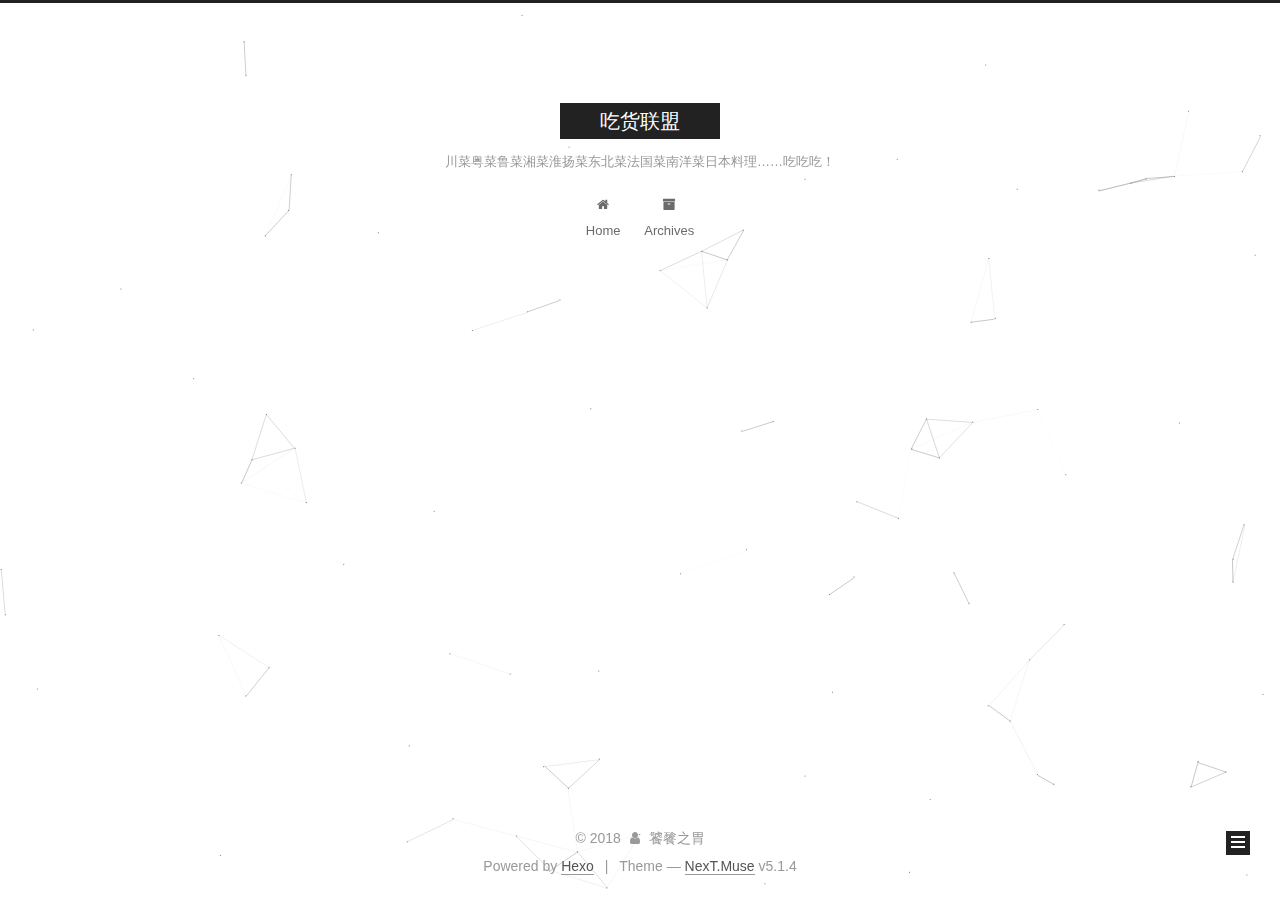
==== commit 8688e5eb: "Site updated: 2018-07-30 11:19:44" ====
--- a/archives/index.html
+++ b/archives/index.html
@@ -434,6 +434,8 @@
   
 
 
+  
+
 
 
 
@@ -472,6 +474,11 @@
   
   
     <script type="text/javascript" src="/lib/fancybox/source/jquery.fancybox.pack.js?v=2.1.5"></script>
+  
+
+  
+  
+    <script type="text/javascript" src="/lib/canvas-nest/canvas-nest.min.js"></script>
   
 
 
--- a/css/main.css
+++ b/css/main.css
@@ -1822,7 +1822,7 @@
   width: 4px;
   height: 4px;
   border-radius: 50%;
-  background: #bf917f;
+  background: #ffff8b;
 }
 .links-of-blogroll {
   font-size: 13px;
